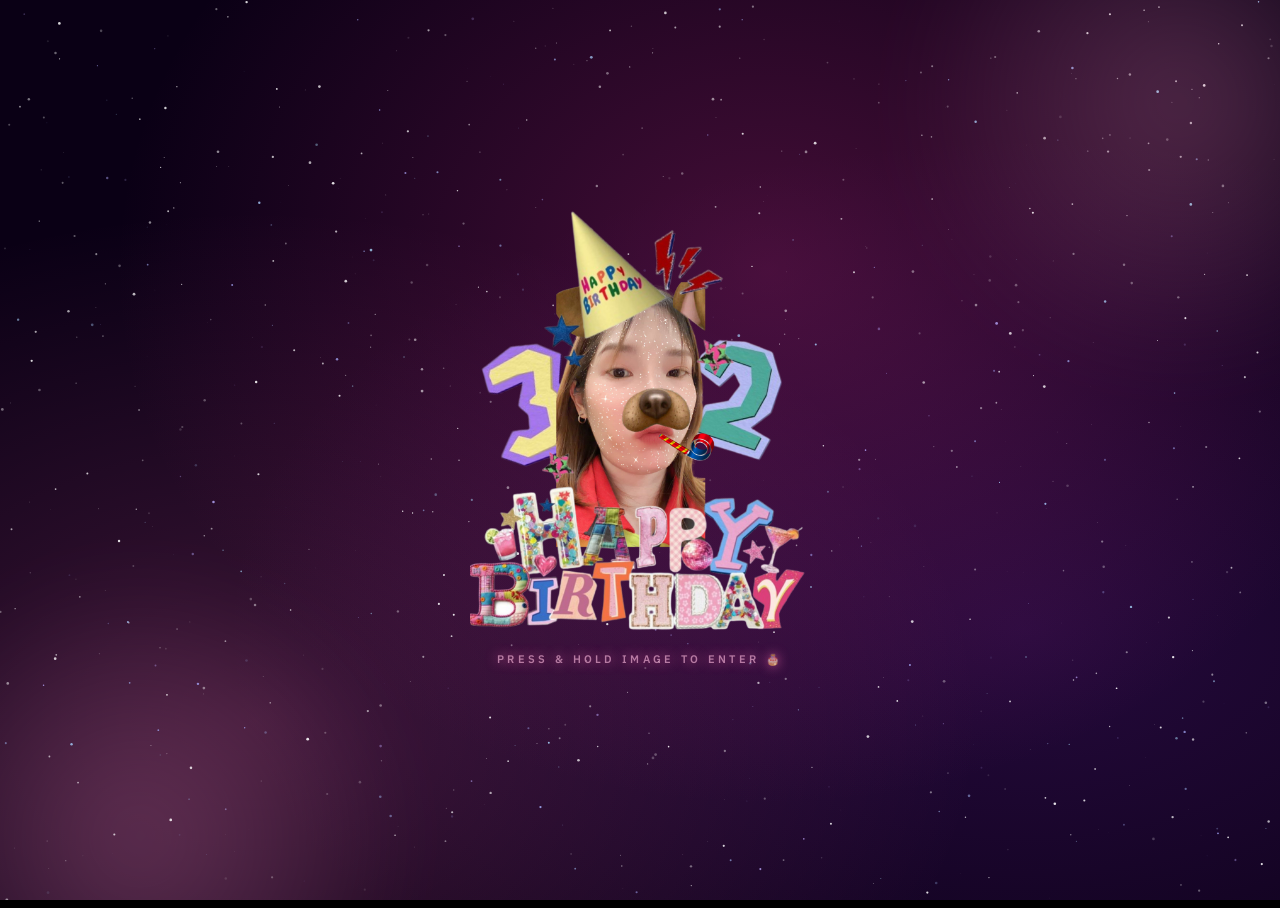
==== index.html @ 115d772c "Initial commit" ====
﻿<!DOCTYPE html>
<html lang="es">
<head>
    <link rel="preconnect" href="https://fonts.googleapis.com">
    <link rel="preconnect" href="https://fonts.gstatic.com" crossorigin>
    <link href="https://fonts.googleapis.com/css2?family=Anuphan:wght@200;300;400;500;600&display=swap" rel="stylesheet">
    <meta charset="UTF-8">
    <meta name="viewport" content="width=device-width, initial-scale=1.0">
    <title>Galaxy Love</title>
    <!-- preload รูปภาพทั้งหมด -->
    <link rel="preload" as="image" href="love1.jpeg">
    <link rel="preload" as="image" href="love2.png">
    <link rel="preload" as="image" href="love3.jpeg">
    <link rel="preload" as="image" href="love4.png">
    <link rel="preload" as="image" href="love5.jpeg">
    <link rel="preload" as="image" href="love6.png">
    <link rel="preload" as="image" href="1.jpeg">
    <link rel="preload" as="image" href="2.jpeg">
    <link rel="preload" as="image" href="3.png">
    <link rel="preload" as="image" href="4.jpeg">
    <link rel="preload" as="image" href="stick1.png">
    <link rel="preload" as="image" href="stick2.png">
    <link rel="preload" as="image" href="stick3.png">
    <link rel="preload" as="image" href="stick4.png">
    <link rel="preload" as="image" href="stick5.png">
    <link rel="preload" as="image" href="camera.png">
    <link rel="preload" as="image" href="camera1.png">
    <link rel="preload" as="image" href="camera2.png">
    <link rel="preload" as="image" href="letter.jpg">
    <link rel="preload" as="image" href="birthday.png">
   
    <style>
        
        html, body {
            height: 100%;
            background: #000; overflow: hidden;
            font-family: 'JetBrains Mono', ui-monospace, monospace;
        }
        #bg-canvas {
            position: fixed; inset: 0;
            width: 100vw; height: 100vh;
            display: block; z-index: 0; cursor: grab;
        }
        #bg-canvas:active { cursor: grabbing; }

        :root {
            --start-ink: #f8f4ff; --start-mist: #d8cbff;
            --start-accent: #ffb3d9; --start-accent-2: #ff85c2;
            --start-panel: rgba(40,5,25,0.62); --start-stroke: rgba(255,255,255,0.24);
        }

        #start-overlay {
            position: fixed; inset: 0; z-index: 20;
            display: flex; align-items: center; justify-content: center;
            overflow: hidden;
            background:
                radial-gradient(ellipse at 60% 30%, rgba(180,40,120,0.35), transparent 60%),
                radial-gradient(ellipse at 20% 80%, rgba(255,105,180,0.2), transparent 50%),
                radial-gradient(ellipse at 80% 70%, rgba(120,40,180,0.25), transparent 55%),
                #0a0015;
            transition: opacity 0.5s ease, visibility 0.5s ease;
        }
        #start-overlay.hidden { opacity: 0; visibility: hidden; pointer-events: none; }
        #start-overlay::before, #start-overlay::after {
            content: ""; position: absolute;
            width: 46vmax; height: 46vmax;
            border-radius: 50%; filter: blur(40px);
            pointer-events: none; opacity: 0.32;
            animation: startDrift 8s ease-in-out infinite;
        }
        #start-overlay::before {
            left: -12vmax; bottom: -18vmax;
            background: radial-gradient(circle, rgba(255,150,200,0.75), transparent 65%);
        }
        #start-overlay::after {
            right: -15vmax; top: -15vmax;
            background: radial-gradient(circle, rgba(255,160,205,0.72), transparent 66%);
            animation-delay: -4s;
        }

        #start-card {
            position: relative; z-index: 2;
            background: transparent;
            border: none;
            box-shadow: none;
            padding: 0;
            animation: none;
        }
        #start-gif {
            width: clamp(170px,32vw,260px); height: clamp(170px,32vw,260px);
            object-fit: cover; border-radius: 50%;
            margin: 12px auto 16px; display: block; border: 0; background: transparent;
            -webkit-mask-image: radial-gradient(circle at center, #000 62%, transparent 100%);
            mask-image: radial-gradient(circle at center, #000 62%, transparent 100%);
            box-shadow: 0 10px 26px rgba(0,0,0,0.4), 0 0 18px rgba(255,150,200,0.2);
        }
        #start-card h1 {
            margin: 0 0 14px;
            font-family: 'Anuphan', 'Helvetica Neue', sans-serif;
            font-size: clamp(34px,8vw,78px); line-height: 0.95;
            letter-spacing: 0.03em; text-wrap: balance;
            text-shadow: 0 0 20px rgba(255,150,200,0.46), 0 0 42px rgba(255,160,205,0.32);
        }
        #start-card p {
            margin: 0 0 26px; color: rgba(255,190,225,0.9);
            font-size: clamp(13px,2.5vw,16px);
            letter-spacing: 0.12em; text-transform: uppercase;
        }
        #start-button {
            border: 1px solid rgba(255,180,220,0.72);
            background: linear-gradient(140deg, #ffb3d9, #e0508a);
            color: #fff; padding: 13px 34px; border-radius: 999px;
            font-size: 13px; font-weight: 700; letter-spacing: 0.2em;
            text-transform: uppercase; cursor: pointer;
            box-shadow: 0 8px 24px rgba(255,150,200,0.35), inset 0 1px 0 rgba(255,255,255,0.4);
            transition: transform 0.2s ease, background 0.3s ease, box-shadow 0.3s ease;
        }
        #start-button:hover {
            transform: translateY(-2px) scale(1.02);
            box-shadow: 0 14px 34px rgba(255,160,205,0.32), 0 8px 28px rgba(255,150,200,0.42), inset 0 1px 0 rgba(255,255,255,0.5);
        }
        #start-button:focus-visible { outline: 2px solid rgba(255,255,255,0.95); outline-offset: 3px; }

        @keyframes cardFloat {
            0%, 100% { transform: translateY(0px); }
            50%  { transform: translateY(-7px); }
        }
        @keyframes startDrift {
            0%, 100% { transform: scale(1) translateY(0); }
            50%  { transform: scale(1.08) translateY(-8px); }
        }
        @keyframes twinkle {
            0%,100% { opacity: 0.1; transform: scale(1); }
            50% { opacity: 0.9; transform: scale(1.4); }
        }
        @media (max-width: 640px) {
            #start-card { border-radius: 22px; }
            #start-button { width: min(100%, 280px); }
        }

        #message-overlay {
            position: fixed; inset: 0;
            background: radial-gradient(ellipse at center, rgba(50,5,30,0.85), rgba(0,0,0,0.95));
            backdrop-filter: blur(12px); -webkit-backdrop-filter: blur(12px);
            display: flex; align-items: flex-start; justify-content: center;
            overflow-y: auto;
            padding: 20px 0;
            z-index: 10; opacity: 0; pointer-events: none;
            transition: opacity 0.6s ease;
        }
        #message-overlay.show { opacity: 1; pointer-events: auto; }
        #message-card {
            max-width: 560px; padding: 24px 56px 48px; text-align: center;
            transform: translateY(20px) scale(0.95);
            transition: transform 0.6s cubic-bezier(0.2,0.8,0.2,1);
            position: relative;
        }
        #message-overlay.show #message-card { transform: translateY(0) scale(1); }
        #message-image-wrap {
            position: relative;
            width: 100%;
            aspect-ratio: 3 / 2;
            overflow: hidden;
            border-radius: 18px;
            margin: 0 auto 24px;
            display: flex;
            align-items: center;
            justify-content: center;
            background: #000;
            box-shadow: 0 0 40px rgba(255,150,200,0.4);
            animation: floaty 4s ease-in-out infinite;
        }
        #message-image-bg {
            position: absolute;
            inset: 0;
            width: 100%;
            height: 100%;
            object-fit: cover;
            filter: blur(18px) brightness(0.5) saturate(1.3);
            transform: scale(1.1);
        }
        #message-image {
            position: relative;
            z-index: 1;
            max-width: 100%;
            height: 100%;
            width: auto;
            object-fit: contain;
            border-radius: 12px;
        }
        @keyframes floaty {
            0%, 100% { transform: translateY(0); }
            50%  { transform: translateY(-10px); }
        }
        #message-title {
            font-size: 28px; font-weight: 700; color: #fff;
            margin: 0 0 20px; letter-spacing: 0.05em;
            text-shadow: 0 0 20px rgba(255,150,200,0.7);
            font-family: 'Anuphan', 'Helvetica Neue', sans-serif; font-style: italic;
        }
        #message-text {
            font-size: 18px; line-height: 1.7;
            color: rgba(255,190,225,0.95);
            margin: 0 0 32px; font-family: 'Anuphan', 'Helvetica Neue', sans-serif; text-wrap: pretty;
        }
        #message-close {
            background: transparent;
            border: 1px solid rgba(255,160,210,0.5);
            color: rgba(255,180,220,0.9); padding: 10px 28px;
            font-family: 'Anuphan', 'Helvetica Neue', sans-serif; font-size: 12px;
            letter-spacing: 0.2em; border-radius: 999px; cursor: pointer;
            transition: all 0.3s;
        }
        #message-close:hover {
            background: rgba(255,150,200,0.2);
            border-color: rgba(255,160,210,0.9); color: #fff;
        }
        #message-card::before {
            content: '❤️'; position: absolute; top: -10px; left: 50%;
            transform: translateX(-50%); font-size: 24px;
            color: rgba(255,150,200,0.8);
            animation: sparkle 2s ease-in-out infinite;
        }
        @keyframes sparkle {
            0%, 100% { opacity: 0.4; transform: translateX(-50%) scale(1); }
            50%  { opacity: 1; transform: translateX(-50%) scale(1.2); }
        }
        @keyframes revealPop {
            0%   { opacity: 0; transform: scale(0.5); }
            70%  { transform: scale(1.08); }
            100% { opacity: 1; transform: scale(1); }
        }

        /* sticker gif */
        #sticker-wrap {
            margin: 0 auto 16px;
            width: 140px; height: 140px;
        }
        #sticker-gif {
            width: 100%; height: 100%;
            object-fit: contain;
            filter: drop-shadow(0 0 16px rgba(255,150,200,0.9));
            animation: stickerBounce 1s ease-in-out infinite alternate;
        }
        @keyframes stickerBounce {
            from { transform: translateY(0) scale(1); }
            to   { transform: translateY(-10px) scale(1.08); }
        }

        /* countdown */
        #countdown-wrap {
            margin: 0 auto 20px;
            text-align: center;
        }
        #countdown-display {
            display: flex; gap: 12px; justify-content: center; flex-wrap: wrap;
        }
        .cd-box {
            display: flex; flex-direction: column; align-items: center;
            background: rgba(255,150,200,0.12);
            border: 1px solid rgba(255,150,200,0.35);
            border-radius: 12px; padding: 10px 16px; min-width: 62px;
        }
        .cd-num {
            font-size: 32px; font-weight: 700; line-height: 1;
            color: #fff;
            text-shadow: 0 0 16px rgba(255,150,200,1), 0 0 32px rgba(255,150,200,0.6);
            font-family: 'JetBrains Mono', monospace;
        }
        .cd-label {
            font-size: 10px; letter-spacing: 0.15em; color: rgba(255,170,215,0.8);
            margin-top: 4px; text-transform: uppercase;
        }
        .cd-title {
            font-size: 13px; letter-spacing: 0.2em; color: rgba(255,180,220,0.9);
            margin-bottom: 12px; text-transform: uppercase;
        }

        /* letter effect — ซองจดหมาย */
        #message-card.effect-letter #message-image-wrap {
            border: 2px solid rgba(255,160,210,0.6);
            box-shadow: 0 0 30px rgba(255,150,200,0.5), inset 0 0 20px rgba(255,150,200,0.1);
            animation: floaty 4s ease-in-out infinite, letterGlow 2s ease-in-out infinite;
        }
        @keyframes letterGlow {
            0%,100% { box-shadow: 0 0 20px rgba(255,150,200,0.4); }
            50%     { box-shadow: 0 0 50px rgba(255,150,200,0.9), 0 0 80px rgba(255,150,200,0.4); }
        }

        /* jigsaw popup */
        #jigsaw-overlay {
            position: fixed; inset: 0; z-index: 30;
            background: radial-gradient(ellipse at center, rgba(30,0,20,0.97), rgba(0,0,0,0.99));
            display: flex; flex-direction: column;
            align-items: center; justify-content: center; gap: 16px;
            opacity: 0; pointer-events: none;
            transition: opacity 0.4s ease;
        }
        #jigsaw-overlay.show { opacity: 1; pointer-events: auto; }
        #jigsaw-title {
            font-family: 'Anuphan', 'Helvetica Neue', sans-serif; font-size: 20px; color: rgba(255,180,220,0.9);
            letter-spacing: 0.15em; margin-bottom: 4px;
        }
        #jigsaw-hint {
            font-size: 12px; color: rgba(255,160,210,0.6);
            letter-spacing: 0.1em; margin-bottom: 8px;
        }
        #jigsaw-board {
            position: relative;
            border: 1px solid rgba(255,150,200,0.3);
            border-radius: 12px;
            overflow: hidden;
            box-shadow: 0 0 40px rgba(255,150,200,0.3);
            cursor: default;
            touch-action: none;
        }
        .jigsaw-piece {
            position: absolute !important; /* บังคับให้ลอยตัวอิสระ */
            cursor: grab;
            filter: drop-shadow(0 4px 8px rgba(0,0,0,0.6));
            transition: filter 0.2s;
            touch-action: none;
            user-select: none;
        }
        .jigsaw-piece:active { cursor: grabbing; filter: drop-shadow(0 8px 20px rgba(255,150,200,0.8)); }
        .jigsaw-piece.locked { cursor: default; filter: drop-shadow(0 2px 4px rgba(0,0,0,0.3)); }
        #jigsaw-progress {
            font-size: 12px; color: rgba(255,170,215,0.8); letter-spacing: 0.1em;
        }
        #jigsaw-reveal {
            max-width: 420px; text-align: center; padding: 0 24px;
            display: none;
        }
        #jigsaw-reveal h2 {
            font-family: 'Anuphan', 'Helvetica Neue', sans-serif; font-size: 22px; color: #fff;
            text-shadow: 0 0 20px rgba(255,150,200,0.8); margin-bottom: 12px;
        }
        #jigsaw-reveal p {
            font-size: 16px; line-height: 1.7; color: rgba(255,235,240,0.95);
            font-family: 'Anuphan', 'Helvetica Neue', sans-serif; margin-bottom: 20px;
        }
        #jigsaw-close {
            background: transparent;
            border: 1px solid rgba(255,160,210,0.5);
            color: rgba(255,220,230,0.9); padding: 10px 28px;
            font-family: 'Anuphan', 'Helvetica Neue', sans-serif; font-size: 12px;
            letter-spacing: 0.2em; border-radius: 999px; cursor: pointer;
            transition: all 0.3s;
        }
        #jigsaw-close:hover { background: rgba(255,150,200,0.2); color: #fff; }
        @keyframes jigsawPop {
            0%   { transform: scale(1); }
            50%  { transform: scale(1.08); }
            100% { transform: scale(1); }
        }
        .jigsaw-piece.snap-anim { animation: jigsawPop 0.25s ease; }

        /* fortune card */
        #fortune-overlay {
            position: fixed; inset: 0; z-index: 30;
            background: radial-gradient(ellipse at center, rgba(30,0,25,0.97), rgba(0,0,0,0.99));
            display: flex; flex-direction: column;
            align-items: center; justify-content: center; gap: 14px;
            opacity: 0; pointer-events: none;
            transition: opacity 0.4s ease;
            padding: 16px; overflow-y: auto;
        }
        #fortune-overlay.show { opacity: 1; pointer-events: auto; }
        #fortune-title {
            font-family: 'Georgia', serif; font-size: clamp(18px, 5vw, 24px);
            color: #fff; text-shadow: 0 0 20px rgba(255,150,200,0.8);
            letter-spacing: 0.1em;
        }
        #fortune-subtitle {
            font-size: clamp(11px, 3vw, 13px); color: rgba(255,170,215,0.7);
            letter-spacing: 0.08em; text-align: center;
        }
        #fortune-cards {
            display: flex; gap: 12px; flex-wrap: wrap;
            justify-content: center; padding: 10px;
            max-width: 100vw;
        }
        .fortune-card {
            width: clamp(90px, 22vw, 130px);
            height: clamp(130px, 32vw, 190px);
            perspective: 800px; cursor: pointer;
            flex-shrink: 0;
        }
        .fortune-card-inner {
            width: 100%; height: 100%;
            position: relative;
            transform-style: preserve-3d;
            transition: transform 0.7s cubic-bezier(0.4,0.2,0.2,1);
        }
        .fortune-card.flipped .fortune-card-inner { transform: rotateY(180deg); }
        .fortune-card.disabled { cursor: default; opacity: 0.5; filter: grayscale(0.5); }
        .fortune-front, .fortune-back {
            position: absolute; inset: 0;
            border-radius: 14px;
            backface-visibility: hidden;
            -webkit-backface-visibility: hidden;
            display: flex; align-items: center; justify-content: center;
            flex-direction: column; padding: 12px; text-align: center;
        }
        .fortune-back {
            background: linear-gradient(135deg, #2a0020, #1a0030);
            border: 1px solid rgba(255,150,200,0.4);
            box-shadow: 0 8px 24px rgba(0,0,0,0.5), inset 0 1px 0 rgba(255,255,255,0.08);
        }
        .fortune-back-pattern {
            font-size: 40px; opacity: 0.6;
            animation: cardPulse 2s ease-in-out infinite;
        }
        @keyframes cardPulse {
            0%,100% { transform: scale(1); opacity: 0.5; }
            50%      { transform: scale(1.1); opacity: 0.8; }
        }
        .fortune-front {
            background: linear-gradient(135deg, #3d0030, #200040);
            border: 1.5px solid rgba(255,150,200,0.7);
            box-shadow: 0 0 30px rgba(255,150,200,0.4), inset 0 1px 0 rgba(255,255,255,0.12);
            transform: rotateY(180deg);
        }
        .fortune-emoji { font-size: clamp(28px, 8vw, 40px); margin-bottom: 6px; }
        .fortune-text {
            font-size: clamp(10px, 2.8vw, 12px); line-height: 1.5;
            color: rgba(255,200,230,0.95);
            font-family: 'Georgia', serif;
        }
        .fortune-card:not(.flipped):not(.disabled):hover .fortune-card-inner {
            transform: rotateY(20deg) translateY(-6px);
        }

        /* mystery shake */
        @keyframes fortuneShake {
            0%,100% { transform: translateX(0) rotate(0deg); }
            15%  { transform: translateX(-4px) rotate(-1.5deg); }
            30%  { transform: translateX(4px)  rotate(1.5deg); }
            45%  { transform: translateX(-3px) rotate(-1deg); }
            60%  { transform: translateX(3px)  rotate(1deg); }
            75%  { transform: translateX(-2px) rotate(-0.5deg); }
        }
        .fortune-card.shaking { animation: fortuneShake 0.5s ease; }

        /* reveal overlay */
        #fortune-reveal-overlay {
            position: fixed; inset: 0; z-index: 40;
            display: flex; align-items: center; justify-content: center;
            background: rgba(0,0,0,0.85);
            opacity: 0; pointer-events: none;
            transition: opacity 0.4s ease;
        }
        #fortune-reveal-overlay.show { opacity: 1; pointer-events: auto; }
        #fortune-reveal-card {
            width: min(85vw, 340px);
            background: linear-gradient(135deg, #3d0030, #200040);
            border: 1.5px solid rgba(255,150,200,0.8);
            border-radius: 20px; padding: 36px 28px;
            text-align: center;
            box-shadow: 0 0 60px rgba(255,150,200,0.5), inset 0 1px 0 rgba(255,255,255,0.1);
            transform: scale(0.4);
            transition: transform 0.5s cubic-bezier(0.34,1.56,0.64,1);
        }
        #fortune-reveal-overlay.show #fortune-reveal-card { transform: scale(1); }
        .frev-emoji {
            font-size: 48px; display: block;
            opacity: 0; transform: translateY(10px);
            transition: opacity 0.4s ease, transform 0.4s ease;
        }
        .frev-text-line {
            display: block; font-size: clamp(14px,4vw,18px);
            color: rgba(255,200,230,0.95); font-family: 'Georgia', serif;
            line-height: 1.6; margin-top: 8px;
            opacity: 0; transform: translateY(12px);
            transition: opacity 0.4s ease, transform 0.4s ease;
        }
        .frev-btn {
            margin-top: 24px; display: inline-block;
            background: transparent;
            border: 1px solid rgba(255,160,210,0.5);
            color: rgba(255,220,230,0.9); padding: 10px 28px;
            font-family: 'JetBrains Mono', monospace; font-size: 12px;
            letter-spacing: 0.2em; border-radius: 999px; cursor: pointer;
            transition: all 0.3s;
            opacity: 0; transform: translateY(12px);
            transition: opacity 0.4s ease, transform 0.4s ease, background 0.3s, color 0.3s;
        }
        .frev-btn:hover { background: rgba(255,150,200,0.2); color: #fff; }
        #fortune-replay, #fortune-close {
            background: transparent;
            border: 1px solid rgba(255,160,210,0.5);
            color: rgba(255,220,230,0.9); padding: 10px 28px;
            font-family: 'Anuphan', 'Helvetica Neue', sans-serif; font-size: 12px;
            letter-spacing: 0.2em; border-radius: 999px; cursor: pointer;
            transition: all 0.3s;
        }
        #fortune-replay:hover, #fortune-close:hover {
            background: rgba(255,150,200,0.2); color: #fff;
        }

        /* typewriter cursor */
        #message-text.typing::after {
            content: '|';
            animation: blink 0.7s step-end infinite;
            color: #ff85c2;
        }
        @keyframes blink { 50% { opacity: 0; } }

        /* stars effect — ดาวตกรอบ card */
        #message-card.effect-stars {
            overflow: visible;
        }

        .music-control {
            position: fixed; top: 20px; right: 20px; z-index: 1000;
            display: flex; flex-direction: column; align-items: center;
        }
        .music-btn {
            width: 50px; height: 50px;
            background: linear-gradient(135deg, #ffb3d9, #e0508a);
            border: none; border-radius: 50%; cursor: pointer;
            display: flex; align-items: center; justify-content: center;
            box-shadow: 0 5px 15px rgba(0,0,0,0.4); transition: all 0.3s ease;
        }
        .music-btn:hover { transform: scale(1.1); box-shadow: 0 8px 20px rgba(255,150,200,0.6); }
        .music-btn:active { transform: scale(0.95); }
        .music-btn svg { width: 24px; height: 24px; fill: #fff; }
        .volume-control {
            width: 120px; background: rgba(255,255,255,0.15);
            padding: 10px; border-radius: 10px;
            box-shadow: 0 5px 15px rgba(0,0,0,0.4);
            border: 1px solid rgba(255,150,200,0.5); margin-top: 10px;
            display: none; opacity: 0; transform: translateY(-10px);
            transition: opacity 0.3s ease, transform 0.3s ease;
        }
        .volume-control.visible { display: block; opacity: 1; transform: translateY(0); }
        .volume-control input {
            width: 100%; height: 8px; background: rgba(255,255,255,0.3);
            border-radius: 4px; outline: none; cursor: pointer; -webkit-appearance: none;
        }
        .volume-control input::-webkit-slider-thumb {
            -webkit-appearance: none; width: 16px; height: 16px;
            background: #ffb3d9; border-radius: 50%; box-shadow: 0 2px 5px rgba(0,0,0,0.3);
        }
        .volume-control input::-moz-range-thumb {
            width: 16px; height: 16px; background: #ffb3d9;
            border-radius: 50%; box-shadow: 0 2px 5px rgba(0,0,0,0.3); border: none;
        }

        @media (max-width: 768px) {
            .music-control { right: 15px; }
            .music-btn { width: 35px; height: 35px; }
            .music-btn svg { width: 22px; height: 22px; }
            .volume-control { width: 100px; margin-top: 8px; }
            .volume-control input { height: 10px; }
            .volume-control input::-webkit-slider-thumb { width: 18px; height: 18px; }
            .volume-control input::-moz-range-thumb { width: 18px; height: 18px; }
        }

        /* --- New Heart Hold Style --- */
        #heart-hold-container {
            position: relative;
            width: clamp(140px, 25vw, 200px);
            height: clamp(140px, 25vw, 200px);
            margin: 20px auto 25px;
            cursor: pointer;
            user-select: none;
            -webkit-user-select: none;
            touch-action: manipulation;
        }
        .heart-svg {
            width: 100%;
            height: 100%;
            transform: rotate(0deg);
            filter: drop-shadow(0 0 10px rgba(255, 150, 200, 0.3));
            transition: transform 0.3s cubic-bezier(0.175, 0.885, 0.32, 1.275);
        }
        /* ตอนกดค้าง ให้หัวใจยุบตัวลงนิดหน่อยเหมือนโดนบีบ */
        #heart-hold-container:active .heart-svg {
            transform: scale(0.95);
        }
        /* หัวใจใส ๆ โครงร่างเบื้องหลัง */
        .heart-bg {
            fill: rgba(255, 255, 255, 0.05);
            stroke: rgba(255, 255, 255, 0.2);
            stroke-width: 1.5;
        }
        /* เส้นสีแดงอมชมพูเรืองแสงที่จะค่อย ๆ วิ่งตอนกดค้าง */
        .heart-fill {
            fill: rgba(255, 50, 120, 0);
            stroke: #ff69b4;
            stroke-width: 1.8;
            stroke-linecap: round;
            /* ใช้เทคนิคความยาวขอบเพื่อสั่งวิ่งหลอดชาร์จ */
            stroke-dasharray: 100;
            stroke-dashoffset: 100;
            transition: stroke-dashoffset 0.1s linear, fill 0.3s ease;
        }
        .heart-icon-inside {
            position: absolute;
            inset: 0;
            display: flex;
            align-items: center;
            justify-content: center;
            font-size: clamp(28px, 5vw, 42px);
            opacity: 0.3;
            transform: scale(1);
            transition: all 0.3s ease;
            pointer-events: none;
        }
        /* ตัวหนังสือคำสั่งชาร์จพลัง */
        #hold-instruction {
            font-size: 11px !important;
            letter-spacing: 0.3em !important;
            color: rgba(255, 190, 225, 0.6) !important;
            animation: textPulse 1.5s infinite alternate;
        }
        @keyframes textPulse {
            from { opacity: 0.5; text-shadow: 0 0 5px rgba(255,150,200,0); }
            to { opacity: 1; color: #ff85c2; text-shadow: 0 0 8px rgba(255,150,200,0.6); }
        }

        /* สไตล์สำหรับหัวใจดวงเล็กที่วิ่งนำร่องตามจุดวงกลม */
        .heart-runner {
            position: absolute;
            font-size: 16px; /* ขนาดหัวใจดวงเล็กวิ่งนำร่อง ปรับเพิ่ม/ลดได้ตามชอบครับ */
            width: 20px;
            height: 20px;
            display: flex;
            align-items: center;
            justify-content: center;
            pointer-events: none;
            user-select: none;
            opacity: 0; /* ตอนเริ่มต้นยังไม่กดให้ซ่อนตัวไว้ก่อน */
            z-index: 5;
            /* ใช้ transform-origin กึ่งกลางเพื่อช่วยให้จับพิกัดจากตำแหน่งกลางดวงของอิโมจิพอดี */
            transform: translate(-50%, -50%) scale(0.001);
            transition: opacity 0.2s ease, transform 0.2s ease;
        }
        
        /* สั่งให้เรืองแสงวาบขึ้นมาตอนที่กดชาร์จพลังงาน */
        #heart-hold-container:active .heart-runner {
            opacity: 1;
            transform: translate(-50%, -50%) scale(1);
            filter: drop-shadow(0 0 5px #ff69b4);
        }
    </style>
</head>
<body>

    <canvas id="bg-canvas"></canvas>

    <div id="start-overlay">
        <!-- ดาวเหมือนกาแลคซี่ -->
        <canvas id="start-star-canvas" style="position:absolute;inset:0;width:100%;height:100%;pointer-events:none;z-index:0;"></canvas>
        <script>
            (function(){
                const cv = document.getElementById('start-star-canvas');
                cv.width  = window.innerWidth;
                cv.height = window.innerHeight;
                const ctx = cv.getContext('2d');
                const count = 800;
                for(let i=0;i<count;i++){
                    const x = Math.random()*cv.width;
                    const y = Math.random()*cv.height;
                    const r = Math.random()*1.2+0.2;
                    const a = Math.random()*0.8+0.1;
                    const hue = Math.random()<0.7 ? 0 : (Math.random()*60+200);
                    ctx.beginPath();
                    ctx.arc(x,y,r,0,Math.PI*2);
                    ctx.fillStyle = hue===0
                        ? `rgba(255,255,255,${a})`
                        : `hsla(${hue},80%,80%,${a})`;
                    ctx.fill();
                }
                window.addEventListener('resize',()=>{
                    cv.width=window.innerWidth; cv.height=window.innerHeight;
                    ctx.clearRect(0,0,cv.width,cv.height);
                    for(let i=0;i<count;i++){
                        const x=Math.random()*cv.width,y=Math.random()*cv.height;
                        const r=Math.random()*1.2+0.2,a=Math.random()*0.8+0.1;
                        const hue=Math.random()<0.7?0:(Math.random()*60+200);
                        ctx.beginPath();ctx.arc(x,y,r,0,Math.PI*2);
                        ctx.fillStyle=hue===0?`rgba(255,255,255,${a})`:`hsla(${hue},80%,80%,${a})`;
                        ctx.fill();
                    }
                });
            })();
        </script>
        <div id="start-card">
            <img src="birthday.png"
                 style="width:min(70%,340px); display:block; margin:0 auto 16px; border-radius:16px; cursor:pointer;"
                 alt="birthday"
                 id="birthday-img" />

            <!-- หลอด progress -->
            <div id="cake-bar-wrap" style="width:min(80%,340px); margin:0 auto; display:none;">
                <div style="background:rgba(255,180,200,0.25); border-radius:999px; height:26px; width:100%; position:relative; border:2px solid rgba(255,105,180,0.45); overflow:hidden;">
                    <div id="cake-progress-bar" style="height:100%; width:0%; background:linear-gradient(90deg,#ff69b4,#ffb3d9); border-radius:999px; position:relative;">
                        <span style="position:absolute; right:-14px; top:50%; transform:translateY(-50%); font-size:22px; line-height:1; pointer-events:none;">🎂</span>
                    </div>
                </div>
            </div>

            <!-- SVG หัวใจ hidden ไว้ให้ JS เดิมทำงาน -->
            <div id="heart-hold-container" style="display:none; position:absolute;">
                <svg class="heart-svg" viewBox="0 0 32 32" style="display:none;">
                    <path class="heart-bg" d="M16,28.22 C16,28.22 3,20.04 3,11.5 C3,6.36 7.18,3.5 11.5,3.5 C14.34,3.5 15.34,5.18 16,6.17 C16,6.17 16.66,3.5 20.5,3.5 C24.82,3.5 29,6.36 29,11.5 C29,20.04 16,28.22 16,28.22 Z"></path>
                    <path class="heart-fill" d="M16,28.22 C16,28.22 3,20.04 3,11.5 C3,6.36 7.18,3.5 11.5,3.5 C14.34,3.5 15.34,5.18 16,6.17 C16,6.17 16.66,3.5 20.5,3.5 C24.82,3.5 29,6.36 29,11.5 C29,20.04 16,28.22 16,28.22 Z"></path>
                </svg>
                <div class="heart-icon-inside" style="display:none;"></div>
                <div class="heart-runner" style="display:none;"></div>
            </div>

            <p id="hold-instruction" style="font-size:14px; color:#fff; letter-spacing:0.15em; margin-top:14px; text-align:center; font-weight:600; text-shadow:0 0 12px rgba(255,105,180,0.8); font-family:'Anuphan','Helvetica Neue',sans-serif;">Press & hold image to enter 🎂</p>
            <button id="start-button" style="display:none">ENTER</button>
        </div>
    </div>

    <div id="message-overlay">
        <div id="message-card">
            <!-- GIF sticker แสดงด้านบน (เฉพาะ effect plates) -->
            <div id="sticker-wrap" style="display:none">
                <img id="sticker-gif" src="" alt="">
            </div>
            <!-- countdown สำหรับ effect letter -->
            <div id="countdown-wrap" style="display:none">
                <div id="countdown-display"></div>
            </div>
            <div id="message-image-wrap">
                <img id="message-image-bg" src="" alt="" aria-hidden="true" crossorigin="anonymous">
                <img id="message-image" src="" alt="" crossorigin="anonymous">
            </div>
            <h2 id="message-title"></h2>
            <!-- typewriter จะแสดงใน span นี้ -->
            <p id="message-text"></p>
            <!-- canvas สำหรับ confetti/stars effect -->
            <canvas id="effect-canvas" style="position:absolute;inset:0;width:100%;height:100%;pointer-events:none;border-radius:28px;"></canvas>
            <button id="message-close">CLOSE ✦</button>
        </div>
    </div>

    <!-- Jigsaw overlay -->
    <div id="jigsaw-overlay">
        <div id="jigsaw-title">🧩 ต่อจิ๊กซอว์ให้ครบ</div>
        <div id="jigsaw-hint">ลากชิ้นส่วนไปวางให้ถูกตำแหน่ง</div>
        <div id="jigsaw-board"></div>
        <div id="jigsaw-progress">0 / 9 ชิ้น</div>
        
        <button id="jigsaw-cancel-btn" id="jigsaw-close" style="background: transparent; border: 1px solid rgba(255,160,210,0.5); color: rgba(255,220,230,0.9); padding: 10px 28px; font-family: 'JetBrains Mono', monospace; font-size: 12px; letter-spacing: 0.2em; border-radius: 999px; cursor: pointer; transition: all 0.3s; margin-top: 15px;">CLOSE ✦</button>
        
        <div id="jigsaw-reveal">
            <h2 id="jigsaw-reveal-title"></h2>
            <p id="jigsaw-reveal-text"></p>
            <button id="jigsaw-close">CLOSE ✦</button>
        </div>
    </div>

    <!-- Fortune Card overlay -->
    <div id="fortune-overlay">
        <div id="fortune-title">🃏 การ์ดทำนาย</div>
        <div id="fortune-subtitle">เลือก 1 ใบ เพื่อเปิดดูดวงแห่งรัก ✨</div>
        <div id="fortune-cards"></div>
        <button id="fortune-replay" style="display:none">🔀 สุ่มใหม่</button>
        <button id="fortune-close">CLOSE ✦</button>
    </div>
    <!-- Fortune reveal overlay -->
    <div id="fortune-reveal-overlay">
        <div id="fortune-reveal-card">
            <span class="frev-emoji" id="frev-emoji"></span>
            <span class="frev-text-line" id="frev-line1"></span>
            <span class="frev-text-line" id="frev-line2"></span>
            <button class="frev-btn" id="frev-close">รับไว้เลย 💕</button>
        </div>
    </div>
    <audio id="backgroundMusic" loop>
        <source src="mp3.mp3" type="audio/mpeg">
    </audio>
    <div class="music-control" id="musicControlWrapper" style="display:none">
        <button class="music-btn" id="musicBtn" aria-label="Toggle music">
            <svg id="playIcon" viewBox="0 0 24 24"><path d="M8 5v14l11-7z"></path></svg>
            <svg id="pauseIcon" viewBox="0 0 24 24" style="display:none"><path d="M6 19h4V5H6zm8-14v14h4V5z"></path></svg>
        </button>
        <div class="volume-control" id="volumeControl">
            <input type="range" id="volumeSlider" min="0" max="1" step="0.01" value="0.5" aria-label="Volume control">
        </div>
    </div>
    
    
    <script id="plate-gen">
      //โพลารอยด์
         
        window.plates = [
            {
                "name": "♡♡♡",
                "message": "วันเกิดปีนี้ขอให้ตัวมีความสุขมีรอยยิ้มเยอะๆน่ะ🎂",
                "popupSrc": "love1.jpeg",
                "photoSrc": "1.jpeg",
                "src": "stick5.png",
                "hue": 330,
                "pattern": "none",
                "effect": "polaroid"
            },
            {
                "name": "♡♡♡",
                "message": "ขอให้ตัวสุขภาพแข็งแรงไม่เจ็บไม่ป่วยร่ำรวยๆ🎁",
                "popupSrc": "love2.png",
                "photoSrc": "2.jpeg",
                "src": "stick5.png",
                "hue": 325,
                "pattern": "none",
                "effect": "polaroid"
            },
            {
                "name": "♡♡♡",
                "message": "ขอให้อยู่อวยพรด้วยกันไปนานๆคิดถึงอยากเจอแล้ว🫂",
                "popupSrc": "love3.jpeg",
                "photoSrc": "3.png",
                "src": "stick5.png",
                "hue": 335,
                "pattern": "none",
                "effect": "polaroid"
            },
            {
                "name": "♡♡♡",
                "message": "ขอให้ประสบความสำเร็จเรื่องเรียนรอให้ช่อดอกไม้ตัวอยู่น่ะ👩🏻‍🎓",
                "popupSrc": "love4.png",
                "photoSrc": "4.jpeg",
                "src": "stick5.png",
                "hue": 325,
                "pattern": "none",
                "effect": "polaroid"
            },
            {
                "name": "เวลาของเรา",
                "message": "ทุกวินาทีที่ผ่านไปกับเธอ คือช่วงเวลาที่ดีที่สุดในชีวิต ❤️",
                "src": "stick1.png",
                "hue": 330,
                "pattern": "none",
                "effect": "jigsaw",
                "image": "love1.jpeg"
            },
            {
                "name": "เก่งมากกกก ❤️",
                "src": "stick2.png",
                "hue": 320,
                "pattern": "none",
                "effect": "open_url",
                "url": "lovetree/index.html"
            },
            {
                "name": "💌 จดหมายถึงเธอ",
                "message": "สุขสันต์วันครบรอบนะ เค้าดีใจที่ตอนนี้เรายังอยู่ด้วยกัน อยู่กับเธอแล้วเค้าสนุกมากเลย ขอบคุณที่อยู่ข้างเค้ามาตลอด รักนะ",
                "src": "stick3.png",
                "hue": 335,
                "pattern": "none",
                "effect": "blow_cake"
            },
            {
                "name": "🃏 การ์ดดวงใจ",
                "message": "",
                "src": "stick4.png",
                "hue": 330,
                "pattern": "none",
                "effect": "camera"
            }
        ];

        function mulberry32(a) {
            return function() {
                a |= 0; a = a + 0x6D2B79F5 | 0;
                let t = a;
                t = Math.imul(t ^ t >>> 15, t | 1);
                t ^= t + Math.imul(t ^ t >>> 7, t | 61);
                return ((t ^ t >>> 14) >>> 0) / 4294967296;
            };
        }

        window.makePlateCanvas = function(p, seed, size) {
            size = size || 512;
            const w = size, h = size;
            const cvs = document.createElement('canvas');
            cvs.width = w; cvs.height = h;
            const ctx = cvs.getContext('2d');
            const rng = mulberry32(seed * 9999);

            ctx.clearRect(0, 0, w, h);
            const bgGrad = ctx.createRadialGradient(w/2, h/2, 0, w/2, h/2, w * 0.48);
            bgGrad.addColorStop(0, `hsla(${p.hue}, 90%, 35%, 0.7)`);
            bgGrad.addColorStop(0.5, `hsla(${p.hue}, 85%, 22%, 0.4)`);
            bgGrad.addColorStop(0.85, `hsla(${p.hue}, 80%, 15%, 0.05)`);
            bgGrad.addColorStop(1, 'transparent');
            ctx.fillStyle = bgGrad;
            ctx.fillRect(0, 0, w, h);

            const c1 = `hsl(${p.hue}, 90%, 60%)`;
            const c2 = `hsl(${(p.hue + 10) % 360}, 85%, 70%)`;
            const c3 = `hsl(${(p.hue + 20) % 360}, 80%, 85%)`;
            const cx = w/2, cy = h/2;

            if (p.pattern === 'heart') {
                const heartPath = (scale) => {
                    ctx.beginPath();
                    for (let t = 0; t <= Math.PI * 2 + 0.05; t += 0.04) {
                        const x = 16 * Math.pow(Math.sin(t), 3);
                        const y = -(13 * Math.cos(t) - 5*Math.cos(2*t) - 2*Math.cos(3*t) - Math.cos(4*t));
                        const px = cx + x * scale, py = cy + y * scale;
                        if (t === 0) ctx.moveTo(px, py); else ctx.lineTo(px, py);
                    }
                    ctx.closePath();
                };
                for (let g = 8; g > 0; g--) { ctx.globalAlpha = 0.08; ctx.fillStyle = c2; heartPath(11 + g); ctx.fill(); }
                ctx.globalAlpha = 0.95;
                const grad = ctx.createRadialGradient(cx, cy, 0, cx, cy, w * 0.4);
                grad.addColorStop(0, c3); grad.addColorStop(0.6, c1); grad.addColorStop(1, `hsl(${p.hue}, 90%, 35%)`);
                ctx.fillStyle = grad; heartPath(13); ctx.fill();
                ctx.globalAlpha = 0.4; ctx.fillStyle = '#fff';
                ctx.beginPath(); ctx.ellipse(cx - 50, cy - 40, 36, 20, -0.3, 0, Math.PI * 2); ctx.fill();
                ctx.globalAlpha = 1;
            }

            for (let i = 0; i < 80; i++) {
                const x = rng() * w, y = rng() * h, r = rng() * 2 + 0.3;
                ctx.globalAlpha = rng() * 0.8 + 0.2; ctx.fillStyle = '#fff';
                ctx.beginPath(); ctx.arc(x, y, r, 0, Math.PI * 2); ctx.fill();
            }
            ctx.globalAlpha = 1;
            ctx.globalCompositeOperation = 'destination-in';
            const alphaMask = ctx.createRadialGradient(cx, cy, w * 0.06, cx, cy, w * 0.47);
            alphaMask.addColorStop(0, 'rgba(255,255,255,1)');
            alphaMask.addColorStop(0.75, 'rgba(255,255,255,0.95)');
            alphaMask.addColorStop(0.9, 'rgba(255,255,255,0.25)');
            alphaMask.addColorStop(1, 'rgba(255,255,255,0)');
            ctx.fillStyle = alphaMask; ctx.fillRect(0, 0, w, h);
            ctx.globalCompositeOperation = 'source-over';
            return cvs;
        };
    </script>

    <script type="module">
        import * as THREE from 'https://esm.sh/three@0.136.0';
        import { OrbitControls } from 'https://esm.sh/three@0.136.0/examples/jsm/controls/OrbitControls.js';

        const canvas = document.getElementById('bg-canvas');
        const startOverlay  = document.getElementById('start-overlay');
        const startButton   = document.getElementById('start-button');
        const musicWrapper  = document.getElementById('musicControlWrapper');
        
        let experienceStarted = false;
        let experienceStartMs = 0;

        const scene = new THREE.Scene();
        scene.fog = new THREE.FogExp2(0x000000, 0.018);

        const camera = new THREE.PerspectiveCamera(75, window.innerWidth / window.innerHeight, 0.1, 200);
        camera.position.set(6, 4, 10);
        scene.add(camera);

        const renderer = new THREE.WebGLRenderer({ canvas, alpha: true, antialias: true });
        renderer.setSize(window.innerWidth, window.innerHeight);
        renderer.setPixelRatio(Math.min(window.devicePixelRatio, 2));

        const controls = new OrbitControls(camera, canvas);
        controls.enableDamping = true; controls.enableZoom = true; controls.enablePan = true;
        controls.zoomSpeed = 0.8; controls.rotateSpeed = 0.5; controls.panSpeed = 0.8;
        controls.minDistance = 1.5; controls.maxDistance = 60; controls.dampingFactor = 0.06;

        const parameters = {
            count: 80000, size: 0.017, radius: 8, branches: 4,
            spin: 1, randomness: 0.3, randomnessPower: 3,
            insideColor: '#ffb3d9', outsideColor: '#5a0030',
            jetCount: 6000
        };

        let geometry = null, material = null, points = null;
        let jetGeometry = null, jetMaterial = null, jetPoints = null;
        let jetVelocities = [];
        let blackHoleMesh = null, accretionMesh = null, accretionMeshHalo = null, accretionPoints = null;
        let hyperspaceGroup = null, hyperspaceRings = [], hyperspaceSpeed = 0.18;

        const generateBlackHole = () => {
            const bhGeometry = new THREE.SphereGeometry(0.3, 64, 64);
            blackHoleMesh = new THREE.Mesh(bhGeometry, new THREE.MeshBasicMaterial({ color: 0x000000 }));
            scene.add(blackHoleMesh);

            accretionMesh = new THREE.Mesh(
                new THREE.RingGeometry(0.35, 0.85, 64, 8),
                new THREE.MeshBasicMaterial({ color: 0xffb3d9, side: THREE.DoubleSide, transparent: true, opacity: 0.78, blending: THREE.AdditiveBlending })
            );
            accretionMesh.rotation.x = Math.PI / 2;
            scene.add(accretionMesh);

            accretionMeshHalo = new THREE.Mesh(
                new THREE.RingGeometry(0.32, 0.55, 64, 8),
                new THREE.MeshBasicMaterial({ color: 0xff85c2, side: THREE.DoubleSide, transparent: true, opacity: 0.48, blending: THREE.AdditiveBlending })
            );
            accretionMeshHalo.rotation.y = Math.PI / 3;
            scene.add(accretionMeshHalo);

            const accParticlesCount = 6000;
            const accGeo = new THREE.BufferGeometry();
            const accPos = new Float32Array(accParticlesCount * 3);
            const accCol = new Float32Array(accParticlesCount * 3);
            const baseColor = new THREE.Color(0xffb3d9);
            for (let i = 0; i < accParticlesCount; i++) {
                const i3 = i * 3;
                const r = 0.32 + Math.random() * 0.45;
                const angle = Math.random() * Math.PI * 2;
                accPos[i3] = Math.cos(angle) * r; accPos[i3+1] = (Math.random()-0.5)*0.02; accPos[i3+2] = Math.sin(angle) * r;
                const heat = 1 - ((r - 0.32) / 0.45);
                const pColor = baseColor.clone(); pColor.offsetHSL(0, 0, heat * 0.5);
                accCol[i3] = pColor.r; accCol[i3+1] = pColor.g; accCol[i3+2] = pColor.b;
            }
            accGeo.setAttribute('position', new THREE.BufferAttribute(accPos, 3));
            accGeo.setAttribute('color', new THREE.BufferAttribute(accCol, 3));
            accretionPoints = new THREE.Points(accGeo, new THREE.PointsMaterial({ size: 0.014, vertexColors: true, blending: THREE.AdditiveBlending, depthWrite: false }));
            scene.add(accretionPoints);
        };

        const generateGalaxy = () => {
            geometry = new THREE.BufferGeometry();
            const positions = new Float32Array(parameters.count * 3);
            const colors    = new Float32Array(parameters.count * 3);
            const colorInside  = new THREE.Color(parameters.insideColor);
            const colorOutside = new THREE.Color(parameters.outsideColor);
            for (let i = 0; i < parameters.count; i++) {
                const i3 = i * 3;
                let radius = Math.random() * parameters.radius;
                if (radius < 1.2) radius += 1.2;
                const spinAngle   = radius * parameters.spin;
                const branchAngle = (i % parameters.branches) / parameters.branches * Math.PI * 2;
                const rX = Math.pow(Math.random(), parameters.randomnessPower) * (Math.random() < 0.5 ? 1 : -1) * parameters.randomness * radius;
                const rY = Math.pow(Math.random(), parameters.randomnessPower) * (Math.random() < 0.5 ? 1 : -1) * parameters.randomness * radius;
                const rZ = Math.pow(Math.random(), parameters.randomnessPower) * (Math.random() < 0.5 ? 1 : -1) * parameters.randomness * radius;
                positions[i3]   = Math.cos(branchAngle + spinAngle) * radius + rX;
                positions[i3+1] = rY / 2;
                positions[i3+2] = Math.sin(branchAngle + spinAngle) * radius + rZ;
                const mixedColor = colorInside.clone();
                mixedColor.lerp(colorOutside, radius / parameters.radius);
                colors[i3] = mixedColor.r; colors[i3+1] = mixedColor.g; colors[i3+2] = mixedColor.b;
            }
            geometry.setAttribute('position', new THREE.BufferAttribute(positions, 3));
            geometry.setAttribute('color',    new THREE.BufferAttribute(colors, 3));
            material = new THREE.PointsMaterial({ size: parameters.size, sizeAttenuation: true, depthWrite: false, blending: THREE.AdditiveBlending, vertexColors: true });
            points = new THREE.Points(geometry, material);
            scene.add(points);
        };

        const heartPoint = (t) => ({
            x: 16 * Math.pow(Math.sin(t), 3) * 0.13,
            y: (13 * Math.cos(t) - 5*Math.cos(2*t) - 2*Math.cos(3*t) - Math.cos(4*t)) * 0.13
        });
        const insideHeart = (x, y) => {
            const X = x / 1.2, Y = y / 1.2;
            return Math.pow(X*X + Y*Y - 1, 3) - X*X * Y*Y*Y < 0;
        };

        const generateJet = () => {
            jetGeometry = new THREE.BufferGeometry();
            const positions = new Float32Array(parameters.jetCount * 3);
            const colors    = new Float32Array(parameters.jetCount * 3);
            jetVelocities = [];
            const heartCenterY = 3.2;
            let placed = 0;
            while (placed < parameters.jetCount) {
                const i3 = placed * 3;
                let px, py;
                if (Math.random() < 0.7) {
                    const tParam = Math.random() * Math.PI * 2;
                    const hp = heartPoint(tParam);
                    const jitter = (Math.random() - 0.5) * 0.18;
                    const len = Math.sqrt(hp.x*hp.x + hp.y*hp.y) + 0.001;
                    px = hp.x + (hp.x / len) * jitter;
                    py = hp.y + (hp.y / len) * jitter;
                } else {
                    let attempts = 0;
                    do { px = (Math.random()-0.5)*5; py = (Math.random()-0.5)*5+0.4; attempts++; if (attempts > 30) { px = 0; py = 0; break; } } while (!insideHeart(px, py));
                }
                const pz = (Math.random() - 0.5) * 0.4;
                positions[i3] = 0; positions[i3+1] = 0; positions[i3+2] = 0;
                jetVelocities.push({
                    basePx: px, basePy: py + heartCenterY, basePz: pz,
                    phase: Math.random() * Math.PI * 2, freq: 0.5 + Math.random() * 0.8,
                    amp: 0.04 + Math.random() * 0.08,
                    emergeDelay: Math.random() * 0.9, emergeDuration: 0.7 + Math.random() * 0.7
                });
                
                const tt = Math.random();
                colors[i3]   = 0.9 + tt * 0.1;    // Pink R
                colors[i3+1] = 0.2 + tt * 0.3;    // Pink G
                colors[i3+2] = 0.5 + tt * 0.3;    // Pink B
                placed++;
            }
            jetGeometry.setAttribute('position', new THREE.BufferAttribute(positions, 3));
            jetGeometry.setAttribute('color',    new THREE.BufferAttribute(colors, 3));
            jetMaterial = new THREE.PointsMaterial({ size: 0.056, sizeAttenuation: true, depthWrite: false, blending: THREE.AdditiveBlending, vertexColors: true, transparent: true, opacity: 0.95 });
            jetPoints = new THREE.Points(jetGeometry, jetMaterial);
            scene.add(jetPoints);
        };

        const generateBgStars = () => {
            // ── ดาวเล็กกระจายทั่วท้องฟ้า ──
            const starCount = 40000;
            const starGeo = new THREE.BufferGeometry();
            const starPos = new Float32Array(starCount * 3);
            const starCol = new Float32Array(starCount * 3);
            for (let i = 0; i < starCount; i++) {
                const i3 = i * 3;
                const r = 30 + Math.random() * 150;
                const theta = 2 * Math.PI * Math.random();
                const phi = Math.acos(2 * Math.random() - 1);
                starPos[i3]   = r * Math.sin(phi) * Math.cos(theta);
                starPos[i3+1] = r * Math.sin(phi) * Math.sin(theta);
                starPos[i3+2] = r * Math.cos(phi);
                const t = Math.random();
                if (t < 0.55) { starCol[i3]=0.95; starCol[i3+1]=0.95; starCol[i3+2]=1.0; }       // ขาวอมฟ้า
                else if (t < 0.8) { starCol[i3]=1.0; starCol[i3+1]=0.85; starCol[i3+2]=0.95; }   // ขาวอมชมพู
                else { starCol[i3]=0.85; starCol[i3+1]=0.72; starCol[i3+2]=1.0; }                 // ม่วงอ่อน
            }
            starGeo.setAttribute('position', new THREE.BufferAttribute(starPos, 3));
            starGeo.setAttribute('color',    new THREE.BufferAttribute(starCol, 3));
            scene.add(new THREE.Points(starGeo, new THREE.PointsMaterial({
                size: 0.032, sizeAttenuation: true, transparent: true,
                opacity: 0.8, depthWrite: false, vertexColors: true
            })));

            // ── ดาวประกายสว่าง (เม็ดใหญ่กว่า หายากกว่า) ──
            const sparkCount = 1500;
            const sparkGeo = new THREE.BufferGeometry();
            const sparkPos = new Float32Array(sparkCount * 3);
            for (let i = 0; i < sparkCount; i++) {
                const i3 = i * 3;
                const r = 20 + Math.random() * 100;
                const theta = 2 * Math.PI * Math.random();
                const phi = Math.acos(2 * Math.random() - 1);
                sparkPos[i3]   = r * Math.sin(phi) * Math.cos(theta);
                sparkPos[i3+1] = r * Math.sin(phi) * Math.sin(theta);
                sparkPos[i3+2] = r * Math.cos(phi);
            }
            sparkGeo.setAttribute('position', new THREE.BufferAttribute(sparkPos, 3));
            scene.add(new THREE.Points(sparkGeo, new THREE.PointsMaterial({
                color: 0xfff0f8, size: 0.1, sizeAttenuation: true,
                transparent: true, opacity: 0.6, depthWrite: false,
                blending: THREE.AdditiveBlending
            })));
        };

        const generateHyperspace = () => {
            hyperspaceGroup = new THREE.Group();
            camera.add(hyperspaceGroup);
            const spriteCanvas = document.createElement('canvas');
            spriteCanvas.width = 64; spriteCanvas.height = 64;
            const sctx = spriteCanvas.getContext('2d');
            const glow = sctx.createRadialGradient(32,32,0,32,32,31);
            glow.addColorStop(0,'rgba(255,255,255,1)'); glow.addColorStop(0.35,'rgba(255,255,255,0.9)');
            glow.addColorStop(0.7,'rgba(255,255,255,0.25)'); glow.addColorStop(1,'rgba(255,255,255,0)');
            sctx.fillStyle = glow; sctx.fillRect(0,0,64,64);
            const sprite = new THREE.CanvasTexture(spriteCanvas);
            const tube = 2.5;
            const geo = new THREE.TorusGeometry(10, tube, 3, 6, Math.PI * 2);
            const colors = [0xffb3d9, 0xff85c2, 0xffcce0];
            const totalGroup = 58; let accRotation = 0;
            hyperspaceRings = [];
            for (let i = 0; i < totalGroup * 3; i++) {
                const mat = new THREE.PointsMaterial({ size: 0.38 + Math.random() * 0.38, sizeAttenuation: true, map: sprite, alphaTest: 0.04, transparent: true, opacity: 0, color: colors[i % 3], blending: THREE.AdditiveBlending, depthWrite: false });
                const ring = new THREE.Points(geo, mat);
                ring.position.z = -10 - Math.floor(i/3) * tube * 2;
                ring.rotation.z = accRotation + (Math.PI * 2 / 18) * (i % 3);
                ring.scale.setScalar(0.78 + Math.random() * 0.34);
                ring.frustumCulled = false;
                if (i % 3 === 2) accRotation = Math.PI * 2 * Math.random();
                hyperspaceRings.push(ring);
                hyperspaceGroup.add(ring);
            }
        };

        // ── Paneles orbitales ──
        const plateGroup = new THREE.Group();
        scene.add(plateGroup);
        const plateMeshes = [];
        const plates = window.plates;

        function createCenteredPlateTexture(src, fallbackCanvas) {
            const size = 1024;
            const cvs = document.createElement('canvas');
            cvs.width = size;
            cvs.height = size;
            const ctx = cvs.getContext('2d');

            const tex = new THREE.CanvasTexture(cvs);
            tex.anisotropy = 8;

            if (!src) {
                // ไม่มีรูป — ใช้ fallbackCanvas แทน
                ctx.drawImage(fallbackCanvas, 0, 0, size, size);
                tex.needsUpdate = true;
                return tex;
            }

            // มีรูป — โหลดรูปลงบน canvas สะอาดตรง ๆ ไม่ draw fallback ก่อน
            const image = new Image();
            image.onload = () => {
                ctx.clearRect(0, 0, size, size);
                const scale = Math.min(size / image.width, size / image.height);
                const drawW = image.width * scale;
                const drawH = image.height * scale;
                const drawX = (size - drawW) / 2;
                const drawY = (size - drawH) / 2;
                ctx.drawImage(image, drawX, drawY, drawW, drawH);
                tex.needsUpdate = true;
            };
            image.onerror = () => {
                // fallback ถ้าโหลดรูปไม่ได้
                ctx.drawImage(fallbackCanvas, 0, 0, size, size);
                tex.needsUpdate = true;
            };
            image.src = src;
            return tex;
        }

        plates.forEach((p, i) => {
            p.aspectX = 1; p.aspectY = 1;

            // sticker plates: ใช้ fallback canvas (ไม่โหลด GIF เป็น texture)
            const fallbackCanvas = window.makePlateCanvas(p, i * 137, 512);
            const isAnimatedEffect = p.effect && p.effect !== 'normal';
            const canvasTex = isAnimatedEffect
                ? new THREE.CanvasTexture(fallbackCanvas)
                : createCenteredPlateTexture(p.src, fallbackCanvas);

            const geo = new THREE.CircleGeometry(1.05 * 0.5, 96);
            const mat = new THREE.MeshBasicMaterial({ map: canvasTex, color: 0xffffff, transparent: true, side: THREE.DoubleSide, depthWrite: false, opacity: 1, toneMapped: false });
            const mesh = new THREE.Mesh(geo, mat);
            mesh.userData = { plate: p, index: i };

            const ring = i % 2;
            const idxInRing = Math.floor(i / 2);
            const platesPerRing = Math.ceil(plates.length / 2);
            const baseAngle = (idxInRing / platesPerRing) * Math.PI * 2;
            const radius = ring === 0 ? 4.2 : 6.8;
            const tilt   = ring === 0 ? 0.15 : -0.2;
            const yOff   = (ring === 0 ? 0.8 : -0.5) + Math.sin(i) * 0.25;

            // GIF HTML ลอยทับ mesh สำหรับ sticker plates ทุก effect ที่มี src
            let gifEl = null;
            if (p.src) {
                gifEl = document.createElement('img');
                gifEl.src = p.src;
                gifEl.dataset.plateIndex = i;
                gifEl.style.cssText = `
                    position:fixed; z-index:1; pointer-events:none;
                    width:90px; height:90px; object-fit:contain;
                    transform: translate(-50%,-50%);
                    display:none;
                `;
                document.body.appendChild(gifEl);
            }

            const stickerScale = isAnimatedEffect ? 1.5 : (p.src === 'stick5.png' ? 2 : 1);
            plateMeshes.push({ mesh, radius, baseAngle, speed: ring === 0 ? 0.06 : -0.04, tilt, yOffset: yOff, wobblePhase: i * 0.7, gifEl, stickerScale });
            plateGroup.add(mesh);
        });

        generateBlackHole(); generateGalaxy(); generateJet(); generateBgStars(); generateHyperspace();

        // ── Frases flotantes ──
        const textGroup = new THREE.Group();
        scene.add(textGroup);
        const textMeshes = [];
       
        const ambientPhrases = ["HAPPY BIRTHDAY","LOVE U","U AND ME","MY LOVE","FOREVER","ONLY U", "LOVE U THE MOST", "HAPPY", "ONLY U","INFINITY ∞ ","OUR LOVE","ALWAYS U","HAPPY BIRTHDAY","MT HEART "];

        ambientPhrases.forEach((txt, i) => {
            const cvs = document.createElement('canvas');
            cvs.width = 1024; cvs.height = 128;
            const ctx = cvs.getContext('2d');
            ctx.shadowColor = 'rgba(255,150,200,1)'; ctx.shadowBlur = 24;
            ctx.fillStyle = 'rgba(255,200,230,1)'; ctx.font = 'bold 58px monospace';
            ctx.textAlign = 'center'; ctx.textBaseline = 'middle';
            ctx.fillText(txt, 512, 64); ctx.shadowBlur = 8; ctx.fillText(txt, 512, 64);
            const tex = new THREE.CanvasTexture(cvs);
            tex.anisotropy = 8;
            const geo = new THREE.PlaneGeometry(4.4, 0.56);
            const mat = new THREE.MeshBasicMaterial({ map: tex, transparent: true, side: THREE.DoubleSide, depthWrite: false, blending: THREE.AdditiveBlending, opacity: 1.0 });
            const mesh = new THREE.Mesh(geo, mat);
            const baseAngle = (i / ambientPhrases.length) * Math.PI * 2 + (i * 0.37);
            const radius = 4 + (i % 5) * 1.3;
            const yLevel = Math.sin(i * 1.7) * 0.15;
            textMeshes.push({ mesh, baseAngle, radius, yLevel, speed: 0.03 + (i % 3) * 0.008, phase: i * 0.5 });
            textGroup.add(mesh);
        });

        if (points) points.visible = false;
        [accretionMesh, accretionMeshHalo, accretionPoints, blackHoleMesh, jetPoints].forEach(o => { if (o) o.visible = false; });
        if (hyperspaceGroup) hyperspaceGroup.visible = true;
        plateMeshes.forEach(d => { d.mesh.visible = false; d.mesh.scale.set(0.001,0.001,0.001); if (d.gifEl) d.gifEl.style.display = 'none'; });
        textMeshes.forEach(tx => { tx.mesh.visible = false; tx.mesh.scale.set(0.001,0.001,0.001); });
        camera.position.set(40, 25, 50);

        const easeOutCubic = x => 1 - Math.pow(1 - x, 3);
        const easeOutBack  = x => { const c = 1.70158; return 1 + (c+1) * Math.pow(x-1,3) + c * Math.pow(x-1,2); };
        const smoothstep   = (a, b, x) => { const t = Math.min(1, Math.max(0,(x-a)/(b-a))); return t*t*(3-2*t); };
        const setPlateScale = (mesh, scale) => { mesh.scale.setScalar(scale); };

        const getExperienceTime = () => experienceStarted ? (performance.now() - experienceStartMs) / 1000 : 0;

        const startExperience = () => {
            if (experienceStarted) return;
            experienceStarted = true;
            window._experienceGoing = true;
            experienceStartMs = performance.now();
            startOverlay.classList.add('hidden');
            const bgMusic = document.getElementById('backgroundMusic');
            if (bgMusic && bgMusic.paused) {
                bgMusic.volume = 0.5;
                bgMusic.play().catch(() => {});
            }
            window.dispatchEvent(new CustomEvent('experienceStarted'));
        };

        // expose ให้รูปเรียกได้
        window._startHolding = startHolding;
        window._stopHolding  = stopHolding;

        // ผูก event กับรูป birthday
        const birthdayImg = document.getElementById('birthday-img');
        if (birthdayImg) {
            const fakeEvent = { preventDefault: () => {} };
            birthdayImg.addEventListener('mousedown',  () => { document.getElementById('cake-bar-wrap').style.display='block'; document.getElementById('hold-instruction').textContent='กำลังโหลด... 🎂'; window._startHolding && window._startHolding(fakeEvent); });
            birthdayImg.addEventListener('touchstart', (e) => { document.getElementById('cake-bar-wrap').style.display='block'; document.getElementById('hold-instruction').textContent='กำลังโหลด... 🎂'; window._startHolding && window._startHolding(e); }, { passive: false });
            birthdayImg.addEventListener('mouseup',   () => window._stopHolding && window._stopHolding());
            birthdayImg.addEventListener('touchend',  () => window._stopHolding && window._stopHolding());
            birthdayImg.addEventListener('mouseleave',() => window._stopHolding && window._stopHolding());
        }

        // ถ้า loading bar จบก่อน module พร้อม
        if (window._pendingStart) startExperience();

        // รับ event จาก loading bar
        window.addEventListener('triggerStart', startExperience);

        // --- JavaScript ระบบกดหัวใจค้างเพื่อชาร์จพลังเข้าหน้า Galaxy ---
        // --- อัปเดต JavaScript ระบบกดค้างคำนวณหัวใจวิ่งนำร่องดวงเล็ก ---
        const heartContainer = document.getElementById('heart-hold-container');
        const heartFill = document.querySelector('.heart-fill');
        const heartIcon = document.querySelector('.heart-icon-inside');
        const holdInstruction = document.getElementById('hold-instruction');
        
        // ดึงอิโมจิหัวใจตัววิ่งมาคำนวณพิกัด
        const heartRunner = document.querySelector('.heart-runner'); 

        let holdTimer = null;
        let progress = 0; 
        const duration = 1500; 
        const intervalTime = 20; 
        const step = (intervalTime / duration) * 100;

        // ฟังก์ชันพิเศษสำหรับคำนวณตำแหน่งพิกัดบนเส้นโค้งหัวใจ SVG
        function updateRunnerPosition() {
            if (!heartFill || !heartRunner) return;
            
            // ดึงความยาวทั้งหมดของเส้นขอบหัวใจจริง ๆ ออกมาเป็นตัวเลขพิกเซล
            const totalLength = heartFill.getTotalLength();
            
            // คำนวณหาตำแหน่งความยาวที่หัวลูกศรวิ่งไปถึง ณ ปัจจุบันตามเปอร์เซ็นต์ progress
            const currentLength = (progress / 100) * totalLength;
            
            // ใช้ฟังก์ชัน getPointAtLength ดึงค่า x, y บนพิกัด SVG ออกมา
            const point = heartFill.getPointAtLength(currentLength);
            
            // ดึงสัดส่วนขนาดจริงของกล่องภาพ SVG บนหน้าจอ เพื่อแมปสเกลให้ตรงล็อกตำแหน่งพิกเซลจริง
            const containerRect = heartContainer.getBoundingClientRect();
            
            // แปลงพิกัดสัดส่วน 32x32 ของ viewBox ใน SVG ออกมาเป็นพิกเซลเทียบกับขนาดกล่องจริงบนจอเว็บ
            const targetX = (point.x / 32) * containerRect.width;
            const targetY = (point.y / 32) * containerRect.height;
            
            // สั่งย้ายพิกัดตำแหน่งหัวใจดวงเล็กวิ่งตามไปปักตรงปลายเส้นเป๊ะๆ
            heartRunner.style.left = targetX + 'px';
            heartRunner.style.top = targetY + 'px';
        }

        // unlock audio สำหรับ iOS/Android — ต้องทำตรงใน user gesture event
        let audioUnlocked = false;
        function unlockAudio() {
            if (audioUnlocked) return;
            const bgMusic = document.getElementById('backgroundMusic');
            if (!bgMusic) return;
            // play แล้ว pause ทันที เพื่อ "unlock" audio context บน iOS
            bgMusic.volume = 0;
            bgMusic.play().then(() => {
                bgMusic.pause();
                bgMusic.currentTime = 0;
                bgMusic.volume = 0.5;
                audioUnlocked = true;
            }).catch(() => {});
        }

        function startHolding(e) {
            e.preventDefault();
            if (experienceStarted) return;

            // unlock audio ทันทีที่นิ้วแตะ/เมาส์กด — ยังอยู่ใน gesture context พอดี
            unlockAudio();
            
            clearInterval(holdTimer);
            holdInstruction.textContent = "CHARGING LOVE...";
            
            // ทำการคำนวณตำแหน่งเริ่มต้นทันทีก่อนหลอดจะวิ่งขยับ
            updateRunnerPosition(); 

            holdTimer = setInterval(() => {
                if (progress < 100) {
                    progress += step;
                    if (progress > 100) progress = 100;
                    
                    const offset = 100 - progress;
                    if (heartFill) heartFill.style.strokeDashoffset = offset;
                    if (heartIcon) { heartIcon.style.opacity = 0.3 + (progress / 100) * 0.7; heartIcon.style.transform = `scale(${1 + (progress / 100) * 0.3})`; }
                    if (heartFill) heartFill.style.fill = `rgba(255, 50, 120, ${(progress / 100) * 0.4})`;
                    
                    // sync หลอด cake progress bar
                    const bar = document.getElementById('cake-progress-bar');
                    if (bar) bar.style.width = progress + '%';
                    
                    updateRunnerPosition(); 
                }
                
                if (progress >= 100) {
                    clearInterval(holdTimer);
                    holdInstruction.textContent = "WARPING TO GALAXY! 💕";
                    
                    // เล่นเพลง — audio ถูก unlock ไว้แล้วตอน touchstart/mousedown
                    const bgMusic = document.getElementById('backgroundMusic');
                    if (bgMusic) {
                        bgMusic.volume = 0.5;
                        bgMusic.play().catch(err => console.log("Music play failed:", err));
                    }
                    
                    setTimeout(() => {
                        startExperience();
                    }, 200);
                }
            }, intervalTime);
        }

        function stopHolding() {
            if (experienceStarted) return;
            clearInterval(holdTimer);
            
            holdTimer = setInterval(() => {
                if (progress > 0) {
                    progress -= 4; 
                    if (progress < 0) progress = 0;
                    
                    const offset = 100 - progress;
                    heartFill.style.strokeDashoffset = offset;
                    heartIcon.style.opacity = 0.3 + (progress / 100) * 0.7;
                    heartIcon.style.transform = `scale(${1 + (progress / 100) * 0.3})`;
                    heartFill.style.fill = `rgba(255, 50, 120, ${(progress / 100) * 0.4})`;
                    holdInstruction.textContent = "HOLD HEART TO ENTER";
                    
                    // ตอนปล่อยเมาส์ หัวใจดวงเล็กก็จะวิ่งถอยหลังกลับไปรอที่จุดสตาร์ทแบบสมูทตามเส้นหลอดด้วย
                    updateRunnerPosition(); 
                } else {
                    clearInterval(holdTimer);
                }
            }, intervalTime);
        }

        heartContainer.addEventListener('mousedown', startHolding);
        document.addEventListener('mouseup', stopHolding);
        
        heartContainer.addEventListener('touchstart', startHolding, { passive: false });
        document.addEventListener('touchend', stopHolding);

        // จัดการเรื่อง Responsive เวลาคนเปลี่ยนขนาดหน้าจอหรือหมุนจอมือถือ ให้ระบบคำนวณตำแหน่งล็อกใหม่ได้แม่นยำไม่เพี้ยนหลุดโฟกัส
        window.addEventListener('resize', () => {
            if (!experienceStarted) updateRunnerPosition();
        });

        const tick = () => {
            const t = getExperienceTime();

            if (t < 9) {
                const p = easeOutCubic(Math.min(1, t / 9));
                camera.position.lerpVectors(new THREE.Vector3(40,25,50), new THREE.Vector3(3.5,2.5,6), p);
                controls.enabled = false;
            } else {
                controls.enabled = true;
                if (musicWrapper && musicWrapper.style.display !== 'flex') musicWrapper.style.display = 'flex';
            }

            if (hyperspaceGroup) {
                const introFadeIn  = smoothstep(0.1, 1.4, t);
                const introFadeOut = 1 - smoothstep(3.4, 5.0, t);
                const strength = introFadeIn * introFadeOut;
                hyperspaceGroup.visible = strength > 0.005;
                hyperspaceGroup.rotation.z = t * 0.55;
                hyperspaceSpeed = hyperspaceSpeed + ((strength > 0.55 ? 1.65 : 0.2) - hyperspaceSpeed) * 0.025;
                hyperspaceRings.forEach((ring, i) => {
                    ring.position.z += hyperspaceSpeed;
                    ring.rotation.z += 0.012 + (i % 3) * 0.004;
                    ring.material.opacity = strength * strength * (0.5 + (i % 3) * 0.18);
                    if (ring.position.z > -8) { ring.position.z = -150; ring.rotation.z = Math.random() * Math.PI * 2; }
                });
            }

            if (t > 0.8 && blackHoleMesh) {
                blackHoleMesh.visible = accretionMesh.visible = accretionMeshHalo.visible = accretionPoints.visible = true;
                const s = easeOutBack(Math.min(1, (t - 0.8) / 2.2));
                [blackHoleMesh, accretionMesh, accretionMeshHalo, accretionPoints].forEach(o => o.scale.setScalar(s));
            }
            if (t > 2.5 && points) {
                points.visible = true;
                const p = Math.min(1, (t - 2.5) / 4.5);
                points.rotation.y = t * (0.05 + (1-p) * 1.5);
                points.scale.setScalar(easeOutCubic(p));
            } else if (points) { points.rotation.y = t * 0.05; }

            if (t > 4.4 && jetPoints) {
                jetPoints.visible = true; jetPoints.material.opacity = 0.95;
                const heartT = t - 4.4;
                const pos = jetPoints.geometry.attributes.position.array;
                for (let i = 0; i < parameters.jetCount; i++) {
                    const i3 = i * 3, v = jetVelocities[i];
                    const localT = heartT - v.emergeDelay;
                    if (localT <= 0) { pos[i3]=0; pos[i3+1]=0; pos[i3+2]=0; continue; }
                    const p = Math.min(1, localT / v.emergeDuration);
                    const eased = 1 - Math.pow(1 - p, 3);
                    const beat = 1 + Math.sin(t * 2.2) * 0.04;
                    const wob  = Math.sin(t * v.freq + v.phase) * v.amp;
                    const fx = v.basePx * beat + Math.cos(v.phase) * wob * 0.3;
                    const fy = (v.basePy - 3.2) * beat + 3.2 + Math.sin(v.phase * 1.3) * wob * 0.3;
                    const fz = v.basePz + Math.sin(t * v.freq * 0.7 + v.phase) * 0.15;
                    const arcY = Math.sin(eased * Math.PI) * 0.6;
                    pos[i3] = fx * eased; pos[i3+1] = fy * eased + arcY * (1-eased); pos[i3+2] = fz * eased;
                }
                jetPoints.geometry.attributes.position.needsUpdate = true;
            }

            plateMeshes.forEach((d, i) => {
                if (t > 5.8 + i * 0.12) {
                    d.mesh.visible = true;
                    const localP = Math.min(1, (t - 5.8 - i * 0.12) / 1.8);
                    const eased  = easeOutCubic(localP);
                    const angle  = d.baseAngle + t * d.speed;
                    const fx = Math.cos(angle) * d.radius, fz = Math.sin(angle) * d.radius;
                    const fy = d.yOffset + Math.sin(t * 0.4 + d.wobblePhase) * 0.3 + Math.sin(angle) * d.tilt;
                    d.mesh.position.set(fx * eased, fy * eased, fz * eased);
                    setPlateScale(d.mesh, eased);
                    d.mesh.material.opacity = eased;
                    d.mesh.lookAt(camera.position);
                    d._intro = localP < 1;

                    if (d.gifEl) {
                        const wp = d.mesh.position.clone().project(camera);
                        const sx = ( wp.x * 0.5 + 0.5) * window.innerWidth;
                        const sy = (-wp.y * 0.5 + 0.5) * window.innerHeight;
                        const meshInCam = d.mesh.position.clone().applyMatrix4(camera.matrixWorldInverse);
                        const depth = -meshInCam.z;
                        const fadeAlpha = Math.max(0, Math.min(1, (depth + 3) / 3)) * eased;
                        if (fadeAlpha <= 0.05) {
                            d.gifEl.style.display = 'none';
                        } else {
                            d.gifEl.style.display = 'block';
                            d.gifEl.style.left    = sx + 'px';
                            d.gifEl.style.top     = sy + 'px';
                            d.gifEl.style.opacity = fadeAlpha;
                            const dist = camera.position.distanceTo(d.mesh.position);
                            const s = Math.max(55, Math.min(200, 140 * (6 / Math.max(dist, 0.1)))) * eased * (d.stickerScale || 1);
                            d.gifEl.style.width   = s + 'px';
                            d.gifEl.style.height  = s + 'px';
                        }
                    }
                } else {
                    if (d.gifEl) d.gifEl.style.display = 'none';
                }
            });

            textMeshes.forEach((tx, i) => {
                if (t > 7.0 + i * 0.08) {
                    tx.mesh.visible = true;
                    const localP = Math.min(1, (t - 7.0 - i * 0.08) / 1.8);
                    const eased  = easeOutCubic(localP);
                    const angle  = tx.baseAngle + t * tx.speed;
                    const fx = Math.cos(angle) * tx.radius, fz = Math.sin(angle) * tx.radius;
                    const fy = tx.yLevel + Math.sin(t * 0.3 + tx.phase) * 0.05;
                    tx.mesh.position.set(fx * eased, fy * eased, fz * eased);
                    tx.mesh.scale.setScalar(eased);
                    tx.mesh.material.opacity = (0.9 + Math.sin(t * 0.6 + tx.phase) * 0.1) * eased;
                    tx.mesh.lookAt(camera.position);
                    tx._intro = localP < 1;
                }
            });

            if (accretionPoints?.visible) accretionPoints.rotation.y = t * 2.0;
            if (accretionMesh?.visible)   accretionMesh.rotation.z   = t * 1.5;
            if (accretionMeshHalo?.visible) accretionMeshHalo.rotation.z = -t * 0.5;

            if (jetPoints?.visible) {
                const colArr = jetPoints.geometry.attributes.color.array;
                for (let i = 0; i < parameters.jetCount; i++) {
                    const i3 = i * 3, v = jetVelocities[i];
                    const flick = 0.78 + Math.sin(t * 3 + v.phase) * 0.12;
                    // สีชมพู hot pink
                    colArr[i3]   = (0.9 + Math.sin(v.phase * 1.3) * 0.1) * flick;
                    colArr[i3+1] = (0.25 + Math.abs(Math.sin(v.phase)) * 0.25) * flick;
                    colArr[i3+2] = (0.55 + Math.cos(v.phase * 0.7) * 0.2) * flick;
                }
                jetPoints.geometry.attributes.color.needsUpdate = true;
            }

            plateMeshes.forEach(d => {
                if (d._intro || !d.mesh.visible) return;
                const angle = d.baseAngle + t * d.speed;
                const x = Math.cos(angle) * d.radius, z = Math.sin(angle) * d.radius;
                const y = d.yOffset + Math.sin(t * 0.4 + d.wobblePhase) * 0.3 + Math.sin(angle) * d.tilt;
                d.mesh.position.set(x, y, z);
                setPlateScale(d.mesh, 1);
                d.mesh.lookAt(camera.position);

                if (d.gifEl) {
                    const wp = d.mesh.position.clone().project(camera);
                    const sx = ( wp.x * 0.5 + 0.5) * window.innerWidth;
                    const sy = (-wp.y * 0.5 + 0.5) * window.innerHeight;
                    const meshInCam = d.mesh.position.clone().applyMatrix4(camera.matrixWorldInverse);
                    // z < 0 = หน้ากล้อง, z > 0 = หลังกล้อง
                    // fade out เมื่อเริ่มหมุนไปด้านหลัง
                    const depth = -meshInCam.z; // บวก = หน้า, ลบ = หลัง
                    const fadeStart = 0;   // เริ่ม fade
                    const fadeEnd   = -3;  // ซ่อนสมบูรณ์
                    const fadeAlpha = Math.max(0, Math.min(1, (depth - fadeEnd) / (fadeStart - fadeEnd)));
                    if (fadeAlpha <= 0) {
                        d.gifEl.style.display = 'none';
                    } else {
                        const onScreen = sx > -50 && sx < window.innerWidth+50 && sy > -50 && sy < window.innerHeight+50;
                        d.gifEl.style.display = onScreen ? 'block' : 'none';
                        d.gifEl.style.left    = sx + 'px';
                        d.gifEl.style.top     = sy + 'px';
                        const dist = camera.position.distanceTo(d.mesh.position);
                        const s = Math.max(55, Math.min(200, 140 * (6 / Math.max(dist, 0.1)))) * (d.stickerScale || 1);
                        d.gifEl.style.width   = s + 'px';
                        d.gifEl.style.height  = s + 'px';
                        d.gifEl.style.opacity = fadeAlpha;
                    }
                }
            });

            textMeshes.forEach(tx => {
                if (tx._intro || !tx.mesh.visible) return;
                const angle = tx.baseAngle + t * tx.speed;
                const x = Math.cos(angle) * tx.radius, z = Math.sin(angle) * tx.radius;
                const y = tx.yLevel + Math.sin(t * 0.3 + tx.phase) * 0.05;
                tx.mesh.position.set(x, y, z);
                tx.mesh.lookAt(camera.position);
                tx.mesh.material.opacity = 0.9 + Math.sin(t * 0.6 + tx.phase) * 0.1;
            });

            controls.update();
            renderer.render(scene, camera);
            window.requestAnimationFrame(tick);
        };
        tick();

        window.addEventListener('resize', () => {
            camera.aspect = window.innerWidth / window.innerHeight;
            camera.updateProjectionMatrix();
            renderer.setSize(window.innerWidth, window.innerHeight);
            renderer.setPixelRatio(Math.min(window.devicePixelRatio, 2));
        });

        const raycaster = new THREE.Raycaster();
        const pointer   = new THREE.Vector2();
        let pointerDownPos = null;

        canvas.addEventListener('pointerdown', e => { pointerDownPos = { x: e.clientX, y: e.clientY }; });
        canvas.addEventListener('pointerup', e => {
            if (!pointerDownPos) return;
            const dx = e.clientX - pointerDownPos.x, dy = e.clientY - pointerDownPos.y;
            pointerDownPos = null;
            if (Math.hypot(dx, dy) > 5 || getExperienceTime() < 9) return;
            pointer.x = (e.clientX / window.innerWidth) * 2 - 1;
            pointer.y = -(e.clientY / window.innerHeight) * 2 + 1;
            raycaster.setFromCamera(pointer, camera);
            const hits = raycaster.intersectObjects(plateMeshes.map(d => d.mesh).filter(m => m.visible), false);
            if (hits.length > 0) showPlateMessage(hits[0].object.userData.plate, hits[0].object.userData.index);
        });
        canvas.addEventListener('pointermove', e => {
            if (getExperienceTime() < 9) return;
            pointer.x = (e.clientX / window.innerWidth) * 2 - 1;
            pointer.y = -(e.clientY / window.innerHeight) * 2 + 1;
            raycaster.setFromCamera(pointer, camera);
            const hits = raycaster.intersectObjects(plateMeshes.map(d => d.mesh).filter(m => m.visible), false);
            canvas.style.cursor = hits.length > 0 ? 'pointer' : 'grab';
        });

        const overlay    = document.getElementById('message-overlay');
        const titleEl    = document.getElementById('message-title');
        const textEl     = document.getElementById('message-text');
        const msgImg     = document.getElementById('message-image');
        const msgImgBg   = document.getElementById('message-image-bg');
        const closeBtn   = document.getElementById('message-close');
        const stickerWrap = document.getElementById('sticker-wrap');
        const stickerGif  = document.getElementById('sticker-gif');
        const effectCanvas = document.getElementById('effect-canvas');
        const msgCard    = document.getElementById('message-card');
        const imgWrap    = document.getElementById('message-image-wrap');
        const countdownWrap = document.getElementById('countdown-wrap');
        const countdownDisplay = document.getElementById('countdown-display');
        let effectRAF = null;
        let countdownInterval = null;

        // ── Countdown ──
        const ANNIVERSARY_DATE = new Date('2024-09-25T00:00:00');

        function getCountdown() {
            const now  = new Date();
            const diff = now - ANNIVERSARY_DATE; // นับจากวันที่ผ่านมา
            const days    = Math.floor(diff / (1000 * 60 * 60 * 24));
            const hours   = Math.floor((diff % (1000 * 60 * 60 * 24)) / (1000 * 60 * 60));
            const minutes = Math.floor((diff % (1000 * 60 * 60)) / (1000 * 60));
            const seconds = Math.floor((diff % (1000 * 60)) / 1000);
            return { days, hours, minutes, seconds };
        }

        function pad(n) { return String(n).padStart(2, '0'); }

        function renderCountdown() {
            const cd = getCountdown();
            countdownDisplay.innerHTML = `
                <div class="cd-title" style="width:100%;text-align:center">เราอยู่ด้วยกันมา 💕</div>
                <div class="cd-box"><span class="cd-num">${cd.days}</span><span class="cd-label">วัน</span></div>
                <div class="cd-box"><span class="cd-num">${pad(cd.hours)}</span><span class="cd-label">ชั่วโมง</span></div>
                <div class="cd-box"><span class="cd-num">${pad(cd.minutes)}</span><span class="cd-label">นาที</span></div>
                <div class="cd-box"><span class="cd-num">${pad(cd.seconds)}</span><span class="cd-label">วินาที</span></div>
            `;
        }

        function startCountdown() {
            renderCountdown();
            countdownInterval = setInterval(renderCountdown, 1000);
        }

        function stopCountdown() {
            if (countdownInterval) { clearInterval(countdownInterval); countdownInterval = null; }
            countdownWrap.style.display = 'none';
        }

        function stopEffect() {
            if (effectRAF) { cancelAnimationFrame(effectRAF); effectRAF = null; }
            stopTypewriter();
            stopCountdown();
            const ctx = effectCanvas.getContext('2d');
            ctx.clearRect(0, 0, effectCanvas.width, effectCanvas.height);
            msgCard.className = '';
            textEl.className  = '';
        }

        // ── effect: confetti (ดอกไม้ไฟหัวใจ) ──
        function runConfetti() {
            const ctx = effectCanvas.getContext('2d');
            effectCanvas.width  = msgCard.offsetWidth;
            effectCanvas.height = msgCard.offsetHeight;
            const pieces = Array.from({length: 60}, () => ({
                x: Math.random() * effectCanvas.width,
                y: Math.random() * effectCanvas.height - effectCanvas.height,
                r: 4 + Math.random() * 6,
                d: 1.5 + Math.random() * 2.5,
                color: ['#ffb3d9','#ff85c2','#ffcce0','#ff69b4','#e0f0ff','#9060e0'][Math.floor(Math.random()*6)],
                tilt: Math.random() * 360,
                tiltSpeed: 1 + Math.random() * 2,
                shape: Math.random() < 0.5 ? 'heart' : 'circle'
            }));
            const draw = () => {
                ctx.clearRect(0, 0, effectCanvas.width, effectCanvas.height);
                pieces.forEach(p => {
                    ctx.save(); ctx.translate(p.x, p.y); ctx.rotate(p.tilt * Math.PI/180);
                    ctx.fillStyle = p.color; ctx.globalAlpha = 0.85;
                    if (p.shape === 'heart') {
                        const s = p.r * 0.12;
                        ctx.beginPath();
                        for (let a = 0; a <= Math.PI*2; a += 0.05) {
                            const hx = 16*Math.pow(Math.sin(a),3)*s;
                            const hy = -(13*Math.cos(a)-5*Math.cos(2*a)-2*Math.cos(3*a)-Math.cos(4*a))*s;
                            a===0 ? ctx.moveTo(hx,hy) : ctx.lineTo(hx,hy);
                        }
                        ctx.fill();
                    } else {
                        ctx.beginPath(); ctx.arc(0, 0, p.r/2, 0, Math.PI*2); ctx.fill();
                    }
                    ctx.restore();
                    p.y += p.d; p.tilt += p.tiltSpeed;
                    if (p.y > effectCanvas.height) {
                        p.y = -10; p.x = Math.random() * effectCanvas.width;
                    }
                });
                effectRAF = requestAnimationFrame(draw);
            };
            draw();
        }

        // ── effect: stars (ดาวตก) ──
        function runStars() {
            const ctx = effectCanvas.getContext('2d');
            effectCanvas.width  = msgCard.offsetWidth;
            effectCanvas.height = msgCard.offsetHeight;
            const stars = Array.from({length: 40}, () => ({
                x: Math.random() * effectCanvas.width,
                y: Math.random() * effectCanvas.height,
                size: 1 + Math.random() * 3,
                speed: 0.5 + Math.random() * 1.5,
                opacity: Math.random(),
                twinkleSpeed: 0.02 + Math.random() * 0.04,
                color: ['#ffffff','#ffcce0','#e0c0ff','#fff0f8'][Math.floor(Math.random()*4)]
            }));
            // shooting stars
            const shoots = Array.from({length: 4}, () => ({
                x: Math.random() * effectCanvas.width, y: 0,
                len: 60 + Math.random() * 80, speed: 4 + Math.random() * 4,
                angle: Math.PI/4 + (Math.random()-0.5)*0.3, opacity: 0, delay: Math.random() * 120
            }));
            let frame = 0;
            const draw = () => {
                ctx.clearRect(0, 0, effectCanvas.width, effectCanvas.height);
                // twinkle stars
                stars.forEach(s => {
                    s.opacity += s.twinkleSpeed * (s.opacity > 1 ? -1 : s.opacity < 0 ? 1 : (Math.random() > 0.5 ? 1 : -1));
                    s.opacity = Math.max(0.1, Math.min(1, s.opacity));
                    ctx.globalAlpha = s.opacity * 0.7;
                    ctx.fillStyle = s.color;
                    ctx.beginPath(); ctx.arc(s.x, s.y, s.size, 0, Math.PI*2); ctx.fill();
                });
                // shooting stars
                shoots.forEach(sh => {
                    if (frame < sh.delay) return;
                    sh.x += Math.cos(sh.angle) * sh.speed;
                    sh.y += Math.sin(sh.angle) * sh.speed;
                    sh.opacity = Math.min(1, (frame - sh.delay) / 20);
                    const grad = ctx.createLinearGradient(sh.x, sh.y, sh.x - Math.cos(sh.angle)*sh.len, sh.y - Math.sin(sh.angle)*sh.len);
                    grad.addColorStop(0, `rgba(255,190,225,${sh.opacity})`);
                    grad.addColorStop(1, 'rgba(255,150,200,0)');
                    ctx.globalAlpha = 1; ctx.strokeStyle = grad; ctx.lineWidth = 1.5;
                    ctx.beginPath(); ctx.moveTo(sh.x, sh.y);
                    ctx.lineTo(sh.x - Math.cos(sh.angle)*sh.len, sh.y - Math.sin(sh.angle)*sh.len);
                    ctx.stroke();
                    if (sh.x > effectCanvas.width || sh.y > effectCanvas.height) {
                        sh.x = Math.random() * effectCanvas.width * 0.5;
                        sh.y = 0; sh.delay = frame + Math.random() * 60;
                    }
                });
                ctx.globalAlpha = 1;
                frame++;
                effectRAF = requestAnimationFrame(draw);
            };
            draw();
        }

        // ── effect: typewriter ──
        let typewriterTimer = null;

        function stopTypewriter() {
            if (typewriterTimer) { clearTimeout(typewriterTimer); typewriterTimer = null; }
            textEl.classList.remove('typing');
        }

        function runTypewriter(text) {
            stopTypewriter();
            textEl.classList.add('typing');
            textEl.textContent = '';
            let i = 0;
            const type = () => {
                if (i < text.length) {
                    textEl.textContent += text[i++];
                    typewriterTimer = setTimeout(type, 45 + Math.random() * 30);
                } else {
                    textEl.classList.remove('typing');
                    typewriterTimer = null;
                }
            };
            typewriterTimer = setTimeout(type, 400);
        }

        // ── Jigsaw ──
        const jigsawOverlay  = document.getElementById('jigsaw-overlay');
        const jigsawBoard    = document.getElementById('jigsaw-board');
        const jigsawProgress = document.getElementById('jigsaw-progress');
        const jigsawReveal   = document.getElementById('jigsaw-reveal');
        const jigsawRevTitle = document.getElementById('jigsaw-reveal-title');
        const jigsawRevText  = document.getElementById('jigsaw-reveal-text');
        const jigsawClose    = document.getElementById('jigsaw-close');

        jigsawClose.addEventListener('click', () => {
            jigsawOverlay.classList.remove('show');
            jigsawBoard.innerHTML = '';
        });

        // 2. วางโค้ดนี้ต่อท้ายแถวๆ บรรทัด jigsawClose.addEventListener ได้เลยครับ
        document.getElementById('jigsaw-cancel-btn').addEventListener('click', () => {
            const overlay = document.getElementById('jigsaw-overlay');
            const board = document.getElementById('jigsaw-board');
            if (overlay) {
                overlay.classList.remove('show'); // สั่งซ่อนหน้าต่างจิ๊กซอว์
                board.innerHTML = ''; // ล้างแผ่นจิ๊กซอว์ข้างในไม่ให้มันซ้อนกันมั่ว
            }
        });

        function openJigsaw(plate) {
            jigsawReveal.style.display = 'none';
            jigsawBoard.innerHTML = '';
            jigsawProgress.textContent = '0 / 9 ชิ้น';
            jigsawOverlay.classList.add('show');

            // 2. เพิ่มบรรทัดนี้เข้าไป เพื่อให้ปุ่มปิดแสดงผลตอนกดเปิดจิ๊กซอว์ขึ้นมาใหม่ครับ
            document.getElementById('jigsaw-cancel-btn').style.display = 'inline-block';

            const COLS = 3, ROWS = 3;
            // ... โค้ดเดิมยาวๆ ด้านล่างของคุณ ...
            const PIECE_W = 120, PIECE_H = 120;
            const BOARD_W = PIECE_W * COLS;
            const BOARD_H = PIECE_H * ROWS;
            jigsawBoard.style.width  = BOARD_W + 'px';
            jigsawBoard.style.height = BOARD_H + 'px';
            jigsawBoard.style.background = 'rgba(30,0,15,0.8)';

            // วาดเส้นกริด
            const gridCanvas = document.createElement('canvas');
            gridCanvas.width = BOARD_W; gridCanvas.height = BOARD_H;
            gridCanvas.style.cssText = 'position:absolute;inset:0;pointer-events:none;';
            const gc = gridCanvas.getContext('2d');
            gc.strokeStyle = 'rgba(255,150,200,0.2)'; gc.lineWidth = 1;
            for (let c = 1; c < COLS; c++) { gc.beginPath(); gc.moveTo(c*PIECE_W,0); gc.lineTo(c*PIECE_W,BOARD_H); gc.stroke(); }
            for (let r = 1; r < ROWS; r++) { gc.beginPath(); gc.moveTo(0,r*PIECE_H); gc.lineTo(BOARD_W,r*PIECE_H); gc.stroke(); }
            jigsawBoard.appendChild(gridCanvas);

            const img = new Image();
                img.src = plate.image || 'love.jpg';            
                img.onload = () => {
                console.log('love.jpg loaded:', img.width, img.height);
                let locked = 0;
                const SNAP = 28;
                const pieces = [];

                for (let r = 0; r < ROWS; r++) {
                    for (let c = 0; c < COLS; c++) {
                        const cvs = document.createElement('canvas');
                        cvs.width = PIECE_W; cvs.height = PIECE_H;
                        const ctx = cvs.getContext('2d');

                        // วาดภาพตรงๆ ไม่ clip ก่อน
                        const sx = c * (img.width  / COLS);
                        const sy = r * (img.height / ROWS);
                        const sw = img.width  / COLS;
                        const sh = img.height / ROWS;
                        ctx.drawImage(img, sx, sy, sw, sh, 0, 0, PIECE_W, PIECE_H);

                        // border
                        ctx.strokeStyle = 'rgba(255,150,200,0.6)';
                        ctx.lineWidth = 2;
                        ctx.strokeRect(1, 1, PIECE_W-2, PIECE_H-2);

                        const el = cvs;
                        el.className = 'jigsaw-piece';
                        el.setAttribute('data-sx', sx);
                        el.setAttribute('data-sy', sy);
                        el.style.width  = PIECE_W + 'px';
                        el.style.height = PIECE_H + 'px';

                        // วางตำแหน่งเริ่มสุ่ม ให้อยู่ในกรอบที่มองเห็นได้ชัวร์ๆ
                        let startX = Math.random() * (BOARD_W - PIECE_W);
                        let startY = Math.random() * (BOARD_H - PIECE_H);
                        
                        // เติมการกระจายตัวหลุดกรอบนิดๆ แต่อยู่ในกระดานชัวร์
                        startX += (Math.random() - 0.5) * 100;
                        startY += (Math.random() - 0.5) * 100;
                        el.style.top  = startY + 'px';
                        el.style.zIndex = 10;

                        const targetX = c * PIECE_W;
                        const targetY = r * PIECE_H;
                        let isLocked = false;

                        // drag
                        // drag
                        const onDown = (ex, ey) => {
                            if (isLocked) return;
                            const rect = jigsawBoard.getBoundingClientRect();
                            // คำนวณระยะห่างจากจุดที่คลิกจริงบนชิ้นส่วน
                            let dx = ex - (rect.left + parseFloat(el.style.left || 0));
                            let dy = ey - (rect.top + parseFloat(el.style.top || 0));
                            el.style.zIndex = 100;
                            
                            const onMove = (mx, my) => {
                                // ปล่อยให้ขยับได้ทั้งแกน X และ Y อิสระตามเมาส์
                                el.style.left = (mx - rect.left - dx) + 'px';
                                el.style.top  = (my - rect.top - dy) + 'px';
                            };
                            const moveM = e => onMove(e.clientX, e.clientY);
                            const moveT = e => { e.preventDefault(); onMove(e.touches[0].clientX, e.touches[0].clientY); };
                            const up = () => {
                                el.style.zIndex = 10;
                                const cx = parseFloat(el.style.left);
                                const cy = parseFloat(el.style.top);
                                if (Math.abs(cx - targetX) < SNAP && Math.abs(cy - targetY) < SNAP) {
                                    el.style.left = targetX + 'px';
                                    el.style.top  = targetY + 'px';
                                    el.style.zIndex = 5;
                                    el.classList.add('locked', 'snap-anim');
                                    isLocked = true;
                                    locked++;
                                    jigsawProgress.textContent = `${locked} / 9 ชิ้น`;
                                    if (locked === ROWS * COLS) onComplete();
                                }
                                document.removeEventListener('mousemove', moveM);
                                document.removeEventListener('mouseup', up);
                                document.removeEventListener('touchmove', moveT);
                                document.removeEventListener('touchend', up);
                            };
                            document.addEventListener('mousemove', moveM);
                            document.addEventListener('mouseup', up);
                            document.addEventListener('touchmove', moveT, { passive: false });
                            document.addEventListener('touchend', up);
                        };
                        el.addEventListener('mousedown',  e => { e.preventDefault(); onDown(e.clientX, e.clientY); });
                        el.addEventListener('touchstart', e => { e.preventDefault(); onDown(e.touches[0].clientX, e.touches[0].clientY); }, { passive: false });

                        jigsawBoard.appendChild(el);
                        pieces.push(el);
                    }
                }

                function onComplete() {
                    jigsawRevTitle.textContent = plate.name;
                    jigsawRevText.textContent  = plate.message;
                    jigsawReveal.style.display = 'block';
                    jigsawReveal.style.animation = 'cardFloat 4s ease-in-out infinite';
                    jigsawProgress.textContent = '🎉 ครบแล้ว!';
                    
                    // 1. ซ่อนปุ่ม CLOSE อันแรกตอนระหว่างเล่น
                    document.getElementById('jigsaw-cancel-btn').style.display = 'none';

                    // 2. ลบเส้นขอบและบล็อกตารางออกเพื่อให้รูปเนียนเป็นแผ่นเดียวกัน
                    pieces.forEach(p => {
                        p.style.filter = 'none'; // ลบเงาชิ้นส่วนออก
                        const pCtx = p.getContext('2d');
                        // วาดภาพทับอีกรอบแบบไม่วาดเส้นขอบ (Border) 
                        const sx = parseInt(p.getAttribute('data-sx'));
                        const sy = parseInt(p.getAttribute('data-sy'));
                        const sw = img.width  / COLS;
                        const sh = img.height / ROWS;
                        pCtx.clearRect(0, 0, PIECE_W, PIECE_H);
                        pCtx.drawImage(img, sx, sy, sw, sh, 0, 0, PIECE_W, PIECE_H);
                    });
                    // ลบเส้นกริดตารางเบื้องหลังออกด้วย
                    if (gridCanvas) gridCanvas.style.display = 'none';

                    // 3. จุดพลุฉลองกระดาษหลากสีพุ่งกระจาย (Confetti Effect)
                    runJigsawConfetti();
                }
            };
            img.onerror = () => {
                // fallback: วาดสีชมพูแทนรูป
                console.error('love.jpg load failed, using fallback');
                img.dispatchEvent(new Event('load'));
            };
        }

        // ── Fortune Card ──
        const fortuneOverlay = document.getElementById('fortune-overlay');
        const fortuneCards   = document.getElementById('fortune-cards');
        const fortuneReplay  = document.getElementById('fortune-replay');
        const fortuneClose   = document.getElementById('fortune-close');
        const fortuneRevealOverlay = document.getElementById('fortune-reveal-overlay');
        const frevEmoji = document.getElementById('frev-emoji');
        const frevLine1 = document.getElementById('frev-line1');
        const frevLine2 = document.getElementById('frev-line2');
        const frevClose = document.getElementById('frev-close');
        let shakeInterval = null;

        frevClose.addEventListener('click', () => {
            fortuneRevealOverlay.classList.remove('show');
        });

        function showReveal(card) {
            const lines = card.text.split('\n');
            frevEmoji.textContent = card.emoji;
            frevLine1.textContent = lines[0] || '';
            frevLine2.textContent = lines[1] || '';
            // reset
            [frevEmoji, frevLine1, frevLine2, frevClose].forEach(el => {
                el.style.opacity = '0';
                el.style.transform = 'translateY(12px)';
            });
            fortuneRevealOverlay.classList.add('show');
            // stagger fade in ทีละบรรทัด
            const els = [frevEmoji, frevLine1, frevLine2, frevClose];
            els.forEach((el, i) => {
                setTimeout(() => {
                    el.style.opacity = '1';
                    el.style.transform = 'translateY(0)';
                }, 200 + i * 220);
            });
        }

        const FORTUNE_POOL = [
            { emoji: '💆', text: 'นวดไหล่ฟรี\n1 ครั้ง' },
            { emoji: '👑', text: 'ตามใจเค้า\n1 วันเต็ม' },
            { emoji: '🍜', text: 'เลือกกินอะไร\nก็ได้ 1 มื้อ' },
            { emoji: '🎬', text: 'ดูหนังด้วยกัน\nเลือกเรื่องเอง' },
            { emoji: '🤗', text: 'กอดแน่นๆ\n10 วินาที' },
            { emoji: '💌', text: 'รักเธอมากกว่า\nดาวทุกดวง' },
            { emoji: '🌙', text: 'ออกไปดู\nดาวด้วยกัน' },
            { emoji: '🍰', text: 'ทำขนม\nให้เธอกิน' },
            { emoji: '✈️', text: 'วันหยุดนี้\nพาเธอไปเที่ยว' },
            { emoji: '💅', text: 'ทำเล็บ\nด้วยกันนะ' },
            { emoji: '📸', text: 'ถ่ายรูปคู่\nทุกที่ที่ไป' },
            { emoji: '☕', text: 'เลี้ยงกาแฟ\n1 แก้ว' },
        ];

        function shuffle(arr) {
            const a = [...arr];
            for (let i = a.length-1; i > 0; i--) {
                const j = Math.floor(Math.random()*(i+1));
                [a[i], a[j]] = [a[j], a[i]];
            }
            return a;
        }

        function openFortune() {
            fortuneCards.innerHTML = '';
            fortuneReplay.style.display = 'none';
            fortuneRevealOverlay.classList.remove('show');
            if (shakeInterval) { clearInterval(shakeInterval); shakeInterval = null; }
            fortuneOverlay.classList.add('show');

            const count = 5;
            const selected = shuffle(FORTUNE_POOL).slice(0, count);
            let opened = false;
            const cardEls = [];

            selected.forEach((card, i) => {
                const el = document.createElement('div');
                el.className = 'fortune-card';
                el.innerHTML = `
                    <div class="fortune-card-inner">
                        <div class="fortune-back">
                            <div class="fortune-back-pattern">💕</div>
                        </div>
                        <div class="fortune-front">
                            <div class="fortune-emoji">${card.emoji}</div>
                        </div>
                    </div>`;

                el.addEventListener('mousemove', e => {
                    if (opened || el.classList.contains('flipped') || el.classList.contains('disabled')) return;
                    const r = el.getBoundingClientRect();
                    const x = (e.clientX - r.left) / r.width  - 0.5;
                    const y = (e.clientY - r.top)  / r.height - 0.5;
                    el.querySelector('.fortune-card-inner').style.transform =
                        `rotateY(${x*30}deg) rotateX(${-y*20}deg) translateY(-8px)`;
                });
                el.addEventListener('mouseleave', () => {
                    if (!el.classList.contains('flipped'))
                        el.querySelector('.fortune-card-inner').style.transform = '';
                });

                el.addEventListener('click', () => {
                    if (opened || el.classList.contains('disabled')) return;
                    opened = true;
                    if (shakeInterval) { clearInterval(shakeInterval); shakeInterval = null; }
                    // flip
                    const inner = el.querySelector('.fortune-card-inner');
                    inner.style.transform = '';
                    requestAnimationFrame(() => { el.classList.add('flipped'); });
                    // ซ่อนใบอื่น แล้ว show reveal
                    setTimeout(() => {
                        cardEls.forEach(c => { if (c !== el) c.classList.add('disabled'); });
                        fortuneReplay.style.display = 'block';
                        showReveal(card);
                    }, 700);
                });

                el.style.opacity = '0';
                el.style.transform = 'translateY(30px)';
                el.style.transition = 'opacity 0.4s ease, transform 0.4s ease';
                fortuneCards.appendChild(el);
                cardEls.push(el);
                setTimeout(() => {
                    el.style.opacity = '1';
                    el.style.transform = 'translateY(0)';
                }, 80 * i);
            });

            // mystery shake — สุ่มเขย่าการ์ดทีละใบทุก 1.5s
            let shakeIdx = 0;
            shakeInterval = setInterval(() => {
                if (opened) { clearInterval(shakeInterval); return; }
                const target = cardEls[Math.floor(Math.random() * cardEls.length)];
                if (!target || target.classList.contains('flipped')) return;
                target.classList.add('shaking');
                setTimeout(() => target.classList.remove('shaking'), 500);
            }, 1200);
        }

        fortuneReplay.addEventListener('click', openFortune);
        fortuneClose.addEventListener('click', () => {
            if (shakeInterval) { clearInterval(shakeInterval); shakeInterval = null; }
            fortuneOverlay.classList.remove('show');
            fortuneRevealOverlay.classList.remove('show');
        });

        function showPlateMessage(plate, idx) {
            stopEffect();
            if (plate.effect === 'fruit_ninja') {
                if (window.startNinjaGame) { window.startNinjaGame(plate); }
                return;
            }
            if (plate.effect === 'polaroid') {
                openPolaroid(plate);
                return;
            }
            if (plate.effect === 'blow_cake') {
                openBlowCake();
                return;
            }
            if (plate.effect === 'camera') {
                openCamera();
                return;
            }
            if (plate.effect === 'open_url') {
                const srcW = plate.iframeW || 1100;
                const srcH = plate.iframeH || 680;
                window._openIframePopup(plate.url, srcW, srcH);
                return;
            }
            if (plate.effect === 'gift_box') {
                openGiftBox(plate);
                return;
            }
            
            titleEl.textContent = plate.name;

            // แสดง/ซ่อน sticker gif หรือรูปภาพหลักในป๊อปอัป

            if (plate.effect && plate.effect !== 'normal' && plate.src) {
                stickerWrap.style.display = 'block';
                stickerGif.src = plate.src;
                imgWrap.style.display = 'none';
            } else {
                stickerWrap.style.display = 'none';
                imgWrap.style.display = '';
                
                // ตรวจสอบว่าถ้ามีตัวแปร popupSrc (รูป 1-4 ของเรา) ให้เอามาแสดงในป๊อปอัป
                if (plate.popupSrc) {
                    msgImg.src = plate.popupSrc + '?v=' + Date.now();
                    msgImgBg.src = plate.popupSrc + '?v=' + Date.now();
                } else if (plate.src) {
                    msgImg.src = plate.src; msgImgBg.src = plate.src;
                } else {
                    const cvs = window.makePlateCanvas(plate, idx * 137, 512);
                    msgImg.src = cvs.toDataURL(); msgImgBg.src = cvs.toDataURL();
                }
            }

            // effect แต่ละแบบ
            if (plate.effect === 'typewriter') {
                textEl.textContent = '';
                msgCard.classList.add('effect-typewriter');
                overlay.classList.add('show');
                runTypewriter(plate.message);
            } else if (plate.effect === 'letter') {
                msgCard.classList.add('effect-letter');
                overlay.classList.add('show');
                runTypewriter(plate.message);
            } else if (plate.effect === 'jigsaw') {
                openJigsaw(plate);
            } else if (plate.effect === 'confetti') {
                textEl.textContent = plate.message;
                msgCard.classList.add('effect-confetti');
                overlay.classList.add('show');
                setTimeout(runConfetti, 300);
            } else if (plate.effect === 'stars') {
                textEl.textContent = plate.message;
                msgCard.classList.add('effect-stars');
                overlay.classList.add('show');
                setTimeout(runStars, 300);
            } else if (plate.effect === 'fortune') {
                openFortune();
            } else if (plate.effect === 'open_url') {
                window._openIframePopup(plate.url, 1100, 680, 0);
            } else if (plate.effect === 'love_letter') {
                openLoveLetter();
            } else if (plate.effect === 'timer') {
                textEl.textContent = plate.message;
                countdownWrap.style.display = 'block';
                overlay.classList.add('show');
                startCountdown();
            } else {
                // สำหรับหัวใจ 4 อันแรกที่มีเอฟเฟกต์ปกติ จะวิ่งมาทำงานที่นี่และโชว์ข้อความคู่กับรูปภาพอย่างสมบูรณ์
                textEl.textContent = plate.message;
                overlay.classList.add('show');
            } 
        }

        closeBtn.addEventListener('click', () => { stopEffect(); overlay.classList.remove('show'); });
        overlay.addEventListener('click', e => { if (e.target === overlay) { stopEffect(); overlay.classList.remove('show'); } });
        document.addEventListener('keydown', e => { if (e.key === 'Escape') { stopEffect(); overlay.classList.remove('show'); } });

        function runJigsawConfetti() {
            // ── Canvas layer ──
            const c = document.createElement('canvas');
            c.style.cssText = 'position:fixed;inset:0;width:100vw;height:100vh;pointer-events:none;z-index:9999;';
            document.body.appendChild(c);
            const ctx = c.getContext('2d');
            c.width = window.innerWidth; c.height = window.innerHeight;
            const W = c.width, H = c.height;

            const colors = ['#ffb3d9','#ff69b4','#ff85c2','#ffd6ec','#9060e0','#c0a8ff','#33ccff','#fff176','#ffec6e','#fbbf24'];

            // ── ฟังก์ชันวาดหัวใจ ──
            function drawHeart(ctx, x, y, s) {
                ctx.beginPath();
                for (let a = 0; a <= Math.PI*2; a += 0.05) {
                    const hx = 16 * Math.pow(Math.sin(a), 3) * s;
                    const hy = -(13*Math.cos(a) - 5*Math.cos(2*a) - 2*Math.cos(3*a) - Math.cos(4*a)) * s;
                    a < 0.05 ? ctx.moveTo(x+hx, y+hy) : ctx.lineTo(x+hx, y+hy);
                }
                ctx.fill();
            }

            const particles = [];

            // ── Burst helper — ระเบิดพลุจากจุด (cx,cy) ──
            function burst(cx, cy, count, palette) {
                for (let i = 0; i < count; i++) {
                    const angle = Math.random() * Math.PI * 2;
                    const speed = 4 + Math.random() * 10;
                    const type  = Math.random() < 0.35 ? 'heart' : (Math.random() < 0.5 ? 'rect' : 'circle');
                    particles.push({
                        x: cx, y: cy,
                        vx: Math.cos(angle) * speed,
                        vy: Math.sin(angle) * speed - (2 + Math.random()*3),
                        r: type === 'heart' ? 0.7 + Math.random()*0.6 : 4 + Math.random()*5,
                        w: 6 + Math.random()*6, h: 3 + Math.random()*4,
                        color: palette[Math.floor(Math.random()*palette.length)],
                        opacity: 1,
                        gravity: 0.15 + Math.random()*0.1,
                        tilt: Math.random()*360,
                        tiltSpeed: (Math.random()-0.5)*6,
                        type,
                        decay: 0.007 + Math.random()*0.006
                    });
                }
            }

            // ── Rain helper — หัวใจร่วงจากด้านบน ──
            function spawnRainHeart() {
                particles.push({
                    x: Math.random() * W,
                    y: -20,
                    vx: (Math.random()-0.5) * 1.5,
                    vy: 1.5 + Math.random()*2,
                    r: 0.5 + Math.random()*0.8,
                    color: colors[Math.floor(Math.random()*colors.length)],
                    opacity: 0.8 + Math.random()*0.2,
                    gravity: 0.04,
                    tilt: Math.random()*360,
                    tiltSpeed: (Math.random()-0.5)*3,
                    type: 'heart',
                    decay: 0.004 + Math.random()*0.003,
                    rain: true
                });
            }

            // ── Wave of bursts — 5 ลูก ต่างเวลา ──
            const burstPalettes = [
                ['#ffb3d9','#ff69b4','#ffd6ec','#fff'],
                ['#ffd700','#ffec6e','#fff176','#ffb3d9'],
                ['#9060e0','#c0a8ff','#ff85c2','#fff'],
                ['#33ccff','#7dd3fc','#ffb3d9','#fff'],
                ['#ff69b4','#fbbf24','#c0a8ff','#33ccff'],
            ];
            const burstPositions = [
                [W*0.25, H*0.25], [W*0.75, H*0.2], [W*0.5, H*0.35],
                [W*0.15, H*0.45], [W*0.85, H*0.4],
            ];
            burstPositions.forEach(([bx,by], i) => {
                setTimeout(() => burst(bx, by, 100, burstPalettes[i]), i * 320);
            });
            // burst กลางหน้าจอรอบสุดท้ายใหญ่จัด
            setTimeout(() => burst(W*0.5, H*0.5, 180, colors), 1800);

            // ── Rain หัวใจ — เริ่มพร้อมกัน ~~3 วิ ──
            let rainCount = 0;
            const rainInterval = setInterval(() => {
                spawnRainHeart();
                rainCount++;
                if (rainCount > 60) clearInterval(rainInterval);
            }, 60);

            // ── Toast ข้อความ "🎉 ต่อเสร็จแล้ว!" ──
            const toast = document.createElement('div');
            toast.textContent = '🎉 ต่อเสร็จแล้ว!';
            toast.style.cssText = `
                position:fixed; left:50%; top:35%; transform:translate(-50%,-50%) scale(0.4);
                z-index:10000; pointer-events:none;
                font-family:'Anuphan','Helvetica Neue',sans-serif;
                font-size:clamp(28px,7vw,52px); font-weight:900;
                color:#fff; letter-spacing:0.05em; text-align:center;
                text-shadow:0 0 20px #ff69b4, 0 0 40px #ff69b4, 0 0 80px rgba(255,105,180,0.6);
                opacity:0;
                transition: opacity 0.45s ease, transform 0.55s cubic-bezier(0.34,1.56,0.64,1);
            `;
            document.body.appendChild(toast);
            requestAnimationFrame(() => {
                requestAnimationFrame(() => {
                    toast.style.opacity = '1';
                    toast.style.transform = 'translate(-50%,-50%) scale(1)';
                });
            });
            setTimeout(() => {
                toast.style.opacity = '0';
                toast.style.transform = 'translate(-50%,-50%) scale(0.8)';
                setTimeout(() => toast.remove(), 500);
            }, 2800);

            // ── Draw loop ──
            function draw() {
                ctx.clearRect(0, 0, W, H);
                let alive = false;
                particles.forEach(p => {
                    if (p.opacity <= 0) return;
                    alive = true;
                    ctx.save();
                    ctx.globalAlpha = Math.max(0, p.opacity);
                    ctx.fillStyle = p.color;
                    ctx.shadowColor = p.color;
                    ctx.shadowBlur = p.type === 'heart' ? 8 : 0;
                    ctx.translate(p.x, p.y);
                    ctx.rotate(p.tilt * Math.PI / 180);
                    if (p.type === 'heart') {
                        drawHeart(ctx, 0, 0, p.r);
                    } else if (p.type === 'rect') {
                        ctx.fillRect(-p.w/2, -p.h/2, p.w, p.h);
                    } else {
                        ctx.beginPath(); ctx.arc(0, 0, p.r, 0, Math.PI*2); ctx.fill();
                    }
                    ctx.restore();
                    p.x += p.vx; p.y += p.vy; p.vy += p.gravity;
                    p.vx *= 0.99; p.tilt += p.tiltSpeed; p.opacity -= p.decay;
                });
                if (alive || rainCount <= 60) requestAnimationFrame(draw);
                else c.remove();
            }
            draw();
        }
        // 🔼 จบฟังก์ชันพลุฉลอง 🔼
    </script>

    <script>
        (function () {
            const music        = document.getElementById('backgroundMusic');
            const musicBtn     = document.getElementById('musicBtn');
            const playIcon     = document.getElementById('playIcon');
            const pauseIcon    = document.getElementById('pauseIcon');
            const volumeSlider = document.getElementById('volumeSlider');
            const volumeControl = document.getElementById('volumeControl');
            if (!music || !musicBtn || !volumeSlider || !volumeControl) return;

            let hideVolumeTimeout = null;
            music.volume = 0.5;

            window.addEventListener('experienceStarted', function () {
                // เพลงถูก play แล้วใน startExperience — แค่อัปเดต icon
                if (!music.paused) {
                    playIcon.style.display  = 'none';
                    pauseIcon.style.display = 'block';
                } else {
                    music.play().then(function () {
                        playIcon.style.display  = 'none';
                        pauseIcon.style.display = 'block';
                    }).catch(function () {
                        playIcon.style.display  = 'block';
                        pauseIcon.style.display = 'none';
                    });
                }
            });

            musicBtn.addEventListener('click', function (e) {
                e.stopPropagation();
                if (music.paused) {
                    music.play().then(function () {
                        playIcon.style.display  = 'none';
                        pauseIcon.style.display = 'block';
                    }).catch(function () {});
                } else {
                    music.pause();
                    playIcon.style.display  = 'block';
                    pauseIcon.style.display = 'none';
                }
                if (!volumeControl.classList.contains('visible')) {
                    volumeControl.classList.add('visible');
                    clearTimeout(hideVolumeTimeout);
                    hideVolumeTimeout = setTimeout(function () { volumeControl.classList.remove('visible'); }, 2000);
                } else {
                    volumeControl.classList.remove('visible');
                }
            });

            volumeSlider.addEventListener('input', function (e) {
                music.volume = e.target.value;
                clearTimeout(hideVolumeTimeout);
                volumeControl.classList.add('visible');
            });
            volumeSlider.addEventListener('change', function () {
                hideVolumeTimeout = setTimeout(function () { volumeControl.classList.remove('visible'); }, 2000);
            });
            volumeControl.addEventListener('mouseenter', function () { clearTimeout(hideVolumeTimeout); });
            volumeControl.addEventListener('mouseleave', function () {
                hideVolumeTimeout = setTimeout(function () { volumeControl.classList.remove('visible'); }, 2000);
            });
            volumeSlider.addEventListener('touchstart', function (e) { e.stopPropagation(); clearTimeout(hideVolumeTimeout); });
            volumeSlider.addEventListener('touchend', function () {
                hideVolumeTimeout = setTimeout(function () { volumeControl.classList.remove('visible'); }, 2000);
            });
            document.addEventListener('click', function (e) {
                if (!volumeControl.contains(e.target) && !musicBtn.contains(e.target)) {
                    volumeControl.classList.remove('visible');
                    clearTimeout(hideVolumeTimeout);
                }
            });
        })();
    </script>

    <!-- ========================================== -->
    <!-- 🃏 MEMORY MATCH GAME OVERLAY -->
    <canvas id="match-confetti-canvas" style="position:fixed; inset:0; width:100%; height:100%; pointer-events:none; z-index:150; display:none; mix-blend-mode:screen;"></canvas>
    <div id="ninja-overlay" style="position:fixed; inset:0; z-index:100; background:radial-gradient(circle at center, rgba(50,5,35,0.98), rgba(20,0,15,0.99)); display:none; align-items:center; justify-content:center; font-family:'Anuphan', sans-serif; overflow-y:auto;">

        <div style="display:flex; flex-direction:column; align-items:center; gap:10px; padding:16px 12px; width:100%; max-width:min(420px, 90vw); min-height:100%; justify-content:center; box-sizing:border-box;">

            <div style="text-align:center; flex-shrink:0;">
                <div style="font-size:18px; font-weight:900; color:#fff; letter-spacing:0.1em; text-shadow:0 0 16px #ffb3d9;">💖 Memory Match</div>
                <div id="match-status" style="font-size:12px; color:rgba(255,170,215,0.8); margin-top:4px; letter-spacing:0.08em;">Flip 2 matching cards!</div>
            </div>

            <!-- กริดไพ่ -->
            <div id="match-grid" style="display:grid; grid-template-columns:repeat(3,1fr); gap:12px; width:100%; flex-shrink:0;"></div>

            <!-- หน้าจบเกม -->
            <div id="match-win" style="display:none; flex-direction:column; align-items:center; gap:12px; text-align:center; width:100%;">
                <div style="font-size:20px; font-weight:900; color:#fff; text-shadow:0 0 20px #ffb3d9;">✨ All matched! Amazing! ✨</div>
                <div id="match-win-grid" style="display:grid; grid-template-columns:repeat(3,1fr); gap:10px; width:100%;"></div>
            </div>

            <button id="ninja-close-btn" style="flex-shrink:0; background:transparent; border:1px solid rgba(255,160,210,0.5); color:#c2547a; padding:10px 28px; font-size:12px; letter-spacing:0.2em; border-radius:999px; cursor:pointer;">CLOSE ✦</button>
        </div>
    </div>

    <!-- lightbox ดูรูปขยาย -->
    <div id="match-lightbox" style="position:fixed; inset:0; z-index:200; background:rgba(0,0,0,0.9); display:none; align-items:center; justify-content:center;" onclick="this.style.display='none'">
        <img id="match-lightbox-img" style="max-width:92vw; max-height:88vh; border-radius:18px; border:2px solid rgba(255,150,200,0.7); box-shadow:0 0 40px rgba(255,150,200,0.5); object-fit:contain;" />
    </div>

    <!-- iframe popup สำหรับ open_url effect — ซองจดหมาย -->
    <div id="iframe-overlay" style="position:fixed; inset:0; z-index:100; display:none; align-items:center; justify-content:center; background:rgba(30,0,20,0.92); backdrop-filter:blur(8px); flex-direction:column; gap:14px; font-family:'Anuphan',sans-serif;">

        <!-- ซองจดหมาย -->
        <div id="envelope-wrap" style="position:relative; width:min(72vw,320px); cursor:pointer;" onclick="openEnvelopeCard()">
            <img src="letter.jpg" style="width:100%; display:block; transition:opacity 0.4s ease, transform 0.4s ease;" id="envelope-img" />
            <div style="text-align:center; font-size:12px; color:rgba(255,180,210,0.7); margin-top:20px; letter-spacing:0.15em;">TAP TO OPEN 💌</div>
        </div>

        <!-- การ์ด iframe ซ่อนไว้ก่อน -->
        <div id="iframe-card-wrap" style="display:none; flex-direction:column; align-items:center; gap:10px; animation:revealPop 0.5s ease;">
            <div style="border-radius:16px; overflow:hidden; box-shadow:0 0 40px rgba(255,105,180,0.4); border:1px solid rgba(255,105,180,0.3);">
                <div id="iframe-scale-wrap" style="overflow:hidden; flex-shrink:0; position:relative;">
                    <iframe id="iframe-content" src="" scrolling="no" style="border:none; display:block; transform-origin:top left;"></iframe>
                </div>
            </div>
            <button id="iframe-close-btn" style="background:transparent; border:1px solid rgba(255,160,210,0.5); color:#c2547a; padding:8px 24px; font-size:12px; letter-spacing:0.2em; border-radius:999px; cursor:pointer;">CLOSE ✦</button>
        </div>
    </div>

    <style>
        @keyframes revealPop {
            0%   { opacity: 0; transform: scale(0.5); }
            70%  { transform: scale(1.08); }
            100% { opacity: 1; transform: scale(1); }
        }
    </style>

    <style>
        .match-card {
            aspect-ratio: 1/1;
            border-radius: 12px;
            cursor: pointer;
            position: relative;
            perspective: 600px;
            -webkit-tap-highlight-color: transparent;
        }
        .match-card-inner {
            width: 100%; height: 100%;
            position: relative;
            transform-style: preserve-3d;
            transition: transform 0.45s cubic-bezier(0.4,0.2,0.2,1);
            border-radius: 12px;
        }
        .match-card.flipped .match-card-inner,
        .match-card.matched .match-card-inner {
            transform: rotateY(180deg);
        }
        .match-card-front, .match-card-back {
            position: absolute; inset: 0;
            border-radius: 12px;
            backface-visibility: hidden;
            -webkit-backface-visibility: hidden;
            display: flex; align-items: center; justify-content: center;
        }
        .match-card-back {
            background: linear-gradient(135deg, #3a0020, #1a0015);
            border: 1.5px solid rgba(255,105,180,0.5);
            box-shadow: 0 4px 16px rgba(0,0,0,0.5);
            font-size: 22px;
        }
        .match-card-front {
            transform: rotateY(180deg);
            background: #000;
            border: 2px solid rgba(255,105,180,0.7);
            box-shadow: 0 0 16px rgba(255,105,180,0.4);
            overflow: hidden;
        }
        .match-card-front img {
            width: 100%; height: 100%;
            object-fit: cover;
            border-radius: 10px;
            pointer-events: none;
        }
        .match-card.matched .match-card-front {
            border-color: #ff69b4;
            box-shadow: 0 0 20px rgba(255,105,180,0.9);
        }
        .match-card.wrong .match-card-inner {
            animation: wrongShake 0.4s ease;
        }
        @keyframes wrongShake {
            0%,100% { transform: rotateY(180deg) translateX(0); }
            25%  { transform: rotateY(180deg) translateX(-5px); }
            75%  { transform: rotateY(180deg) translateX(5px); }
        }
        #match-win-grid img {
            width:100%; aspect-ratio:1/1; object-fit:cover;
            border-radius:14px; display:block; cursor:pointer;
            transition: transform 0.2s ease;
        }
        #match-win-grid img:hover { transform: scale(1.03); }
        #match-win-grid > div {
            border-radius:14px; overflow:hidden;
            border:2px solid rgba(255,150,200,0.6);
            box-shadow:0 0 16px rgba(255,150,200,0.4);
        }
        #match-carousel::-webkit-scrollbar { display: none; }
        #match-carousel { -ms-overflow-style: none; scrollbar-width: none; }
    </style>

    <script>
        (function() {
            const overlay   = document.getElementById('ninja-overlay');
            const grid      = document.getElementById('match-grid');
            const statusEl  = document.getElementById('match-status');
            const winPanel  = document.getElementById('match-win');
            const winGrid   = document.getElementById('match-win-grid');
            const closeBtn  = document.getElementById('ninja-close-btn');
            const lightbox  = document.getElementById('match-lightbox');
            const lbImg     = document.getElementById('match-lightbox-img');
            const confettiCanvas = document.getElementById('match-confetti-canvas');
            const confettiCtx    = confettiCanvas.getContext('2d');

            const IMAGES = ['love1.jpeg','love2.png','love3.jpeg','love4.png','love5.jpeg','love6.png'];
            let flipped = [], matched = 0, locked = false;
            let confettiRAF = null;

            // ── Confetti เล็ก — ทุกครั้งที่จับคู่สำเร็จ ──
            function launchConfetti() {
                confettiCanvas.style.display = 'block';
                confettiCanvas.width  = window.innerWidth;
                confettiCanvas.height = window.innerHeight;
                const colors = ['#ffb3d9','#ff85c2','#ffcce0','#fff','#ff69b4','#9060e0','#33ccff'];
                const particles = Array.from({length: 80}, () => ({
                    x: Math.random() * confettiCanvas.width,
                    y: -10 - Math.random() * 100,
                    r: 3 + Math.random() * 5,
                    color: colors[Math.floor(Math.random() * colors.length)],
                    vx: (Math.random() - 0.5) * 4,
                    vy: 2 + Math.random() * 3,
                    rot: Math.random() * Math.PI * 2,
                    rotV: (Math.random() - 0.5) * 0.2,
                    shape: Math.random() < 0.5 ? 'rect' : 'circle',
                    w: 5 + Math.random() * 6, h: 3 + Math.random() * 4
                }));
                if (confettiRAF) cancelAnimationFrame(confettiRAF);
                function tick() {
                    confettiCtx.clearRect(0, 0, confettiCanvas.width, confettiCanvas.height);
                    let alive = false;
                    particles.forEach(p => {
                        p.x += p.vx; p.y += p.vy; p.rot += p.rotV; p.vy += 0.1;
                        if (p.y < confettiCanvas.height + 20) alive = true;
                        confettiCtx.save();
                        confettiCtx.globalAlpha = Math.max(0, 1 - (p.y / confettiCanvas.height) * 0.8);
                        confettiCtx.translate(p.x, p.y); confettiCtx.rotate(p.rot);
                        confettiCtx.fillStyle = p.color;
                        if (p.shape === 'circle') { confettiCtx.beginPath(); confettiCtx.arc(0, 0, p.r, 0, Math.PI*2); confettiCtx.fill(); }
                        else { confettiCtx.fillRect(-p.w/2, -p.h/2, p.w, p.h); }
                        confettiCtx.restore();
                    });
                    if (alive) confettiRAF = requestAnimationFrame(tick);
                    else { confettiCtx.clearRect(0, 0, confettiCanvas.width, confettiCanvas.height); confettiCanvas.style.display = 'none'; }
                }
                tick();
            }

            // ── พลุใหญ่ตอนจบ — firework burst จากหลายจุด ──
            function launchFireworks() {
                confettiCanvas.style.display = 'block';
                confettiCanvas.width  = window.innerWidth;
                confettiCanvas.height = window.innerHeight;
                if (confettiRAF) cancelAnimationFrame(confettiRAF);

                const W = confettiCanvas.width, H = confettiCanvas.height;
                const burstColors = [
                    ['#ffb3d9','#ff69b4','#ffcce0'],
                    ['#ffd700','#ffec6e','#fff176'],
                    ['#ff85c2','#9060e0','#c0a8ff'],
                    ['#38bdf8','#7dd3fc','#fff'],
                    ['#f87171','#fb923c','#fbbf24'],
                ];
                const allPts = [];
                let spawning = true;

                [0, 350, 700, 1050, 1400].forEach((d, idx) => {
                    setTimeout(() => {
                        const cx = 0.1*W + Math.random()*0.8*W;
                        const cy = 0.05*H + Math.random()*0.5*H;
                        const palette = burstColors[idx % burstColors.length];
                        const count = 100 + Math.floor(Math.random()*80);
                        for (let i = 0; i < count; i++) {
                            const angle = Math.random()*Math.PI*2;
                            const speed = 3 + Math.random()*8;
                            allPts.push({ x:cx, y:cy, vx:Math.cos(angle)*speed, vy:Math.sin(angle)*speed,
                                color:palette[Math.floor(Math.random()*palette.length)],
                                r:2.5+Math.random()*3.5, life:1, decay:0.010+Math.random()*0.009 });
                        }
                        if (idx === 4) spawning = false;
                    }, d);
                });

                function tick() {
                    confettiCtx.clearRect(0, 0, W, H);
                    let anyAlive = false;
                    allPts.forEach(p => {
                        if (p.life <= 0) return;
                        p.x+=p.vx; p.y+=p.vy; p.vy+=0.06; p.vx*=0.98; p.vy*=0.98; p.life-=p.decay;
                        anyAlive = true;
                        confettiCtx.save();
                        confettiCtx.globalAlpha = Math.max(0, p.life);
                        confettiCtx.fillStyle = p.color;
                        confettiCtx.shadowColor = p.color; confettiCtx.shadowBlur = 12;
                        confettiCtx.beginPath(); confettiCtx.arc(p.x, p.y, p.r, 0, Math.PI*2); confettiCtx.fill();
                        confettiCtx.restore();
                    });
                    if (anyAlive || spawning) {
                        confettiRAF = requestAnimationFrame(tick);
                    } else {
                        confettiCtx.clearRect(0, 0, W, H);
                        confettiCanvas.style.display = 'none';
                    }
                }
                tick();
            }

            // ── Game ──
            function shuffle(arr) {
                const a = [...arr];
                for (let i = a.length-1; i > 0; i--) { const j = Math.floor(Math.random()*(i+1)); [a[i],a[j]]=[a[j],a[i]]; }
                return a;
            }

            function buildGrid() {
                grid.innerHTML = '';
                winPanel.style.display = 'none';
                grid.style.display = 'grid';
                statusEl.style.display = 'block';
                statusEl.textContent = 'Flip 2 matching cards';
                flipped = []; matched = 0; locked = false;
                shuffle([...IMAGES, ...IMAGES]).forEach(src => {
                    const card = document.createElement('div');
                    card.className = 'match-card'; card.dataset.src = src;
                    card.innerHTML = `<div class="match-card-inner"><div class="match-card-back">💖</div><div class="match-card-front"><img src="${src}" /></div></div>`;
                    card.addEventListener('click', () => onCardClick(card));
                    grid.appendChild(card);
                });
            }

            function onCardClick(card) {
                if (locked || card.classList.contains('flipped') || card.classList.contains('matched') || flipped.length >= 2) return;
                card.classList.add('flipped'); flipped.push(card);
                if (flipped.length === 2) {
                    locked = true;
                    const [a, b] = flipped;
                    if (a.dataset.src === b.dataset.src) {
                        setTimeout(() => {
                            a.classList.replace('flipped','matched'); b.classList.replace('flipped','matched');
                            flipped = []; locked = false; matched++;
                            statusEl.textContent = `Matched ${matched} / ${IMAGES.length} 💖`;
                            launchConfetti();
                            if (matched === IMAGES.length) setTimeout(showWin, 800);
                        }, 400);
                    } else {
                        setTimeout(() => {
                            a.classList.add('wrong'); b.classList.add('wrong');
                            setTimeout(() => { a.classList.remove('flipped','wrong'); b.classList.remove('flipped','wrong'); flipped = []; locked = false; }, 450);
                        }, 600);
                    }
                }
            }

            function showWin() {
                grid.style.display = 'none'; statusEl.style.display = 'none';
                winGrid.innerHTML = '';
                winPanel.style.display = 'flex';
                launchFireworks();

                // marquee strip — เห็นหลายรูปพร้อมกัน เลื่อนช้าๆ
                const wrapper = document.createElement('div');
                wrapper.style.cssText = 'width:min(90vw,420px);overflow:hidden;position:relative;';

                // fade ขอบซ้าย-ขวา
                wrapper.style.webkitMaskImage = 'linear-gradient(to right, transparent 0%, black 8%, black 92%, transparent 100%)';
                wrapper.style.maskImage = 'linear-gradient(to right, transparent 0%, black 8%, black 92%, transparent 100%)';

                const track = document.createElement('div');
                track.id = 'win-track';
                track.style.cssText = 'display:flex;gap:10px;width:max-content;';

                // วาง 3 รอบเพื่อ loop ไม่สะดุด
                [...IMAGES, ...IMAGES, ...IMAGES].forEach(src => {
                    const img = document.createElement('img');
                    img.src = src;
                    img.style.cssText = 'height:160px;width:160px;object-fit:cover;border-radius:14px;border:2px solid rgba(255,105,180,0.6);box-shadow:0 0 14px rgba(255,105,180,0.4);flex-shrink:0;cursor:pointer;';
                    img.addEventListener('click', () => { lbImg.src = src; lightbox.style.display = 'flex'; });
                    track.appendChild(img);
                });
                wrapper.appendChild(track);
                winGrid.appendChild(wrapper);

                // animation — เลื่อนรูปชุดแรกออกให้หมด แล้ว reset
                const itemW = 170; // 160 + 10 gap
                const totalW = itemW * IMAGES.length;

                const styleTag = document.getElementById('win-marquee-style') || document.createElement('style');
                styleTag.id = 'win-marquee-style';
                styleTag.textContent = `
                    @keyframes winMarquee {
                        0%   { transform: translateX(0); }
                        100% { transform: translateX(-${totalW}px); }
                    }
                    #win-track {
                        animation: winMarquee ${IMAGES.length * 2.5}s linear infinite;
                    }
                    #win-track:hover { animation-play-state: paused; }
                `;
                document.head.appendChild(styleTag);
            }

            closeBtn.addEventListener('click', () => {
                overlay.style.display = 'none'; grid.style.display = 'grid';
                if (confettiRAF) { cancelAnimationFrame(confettiRAF); confettiCtx.clearRect(0,0,confettiCanvas.width,confettiCanvas.height); confettiCanvas.style.display = 'none'; }
            });

            window.startNinjaGame = function() {
                overlay.style.display = 'flex';
                buildGrid();
            };

            window.addEventListener('experienceStarted', () => {
                const orig = window.showPlateMessage;
                window.showPlateMessage = function(plate, idx) {
                    plate.effect === 'fruit_ninja' ? window.startNinjaGame(plate) : orig(plate, idx);
                };
            });
        })();
    </script>
    <!-- 💌 LOVE LETTER OVERLAY -->
    <div id="love-letter-overlay" style="display:none; position:fixed; inset:0; z-index:100; background:radial-gradient(ellipse at center, rgba(30,0,15,0.97), #000); align-items:center; justify-content:center; font-family:'Anuphan','Helvetica Neue',sans-serif; overflow-y:auto;">
        <div id="love-letter-card" style="position:relative; width:min(92vw,480px); background:linear-gradient(160deg,rgba(255,255,255,0.06),transparent 40%), linear-gradient(20deg,rgba(255,150,200,0.12),rgba(255,160,205,0.06)), rgba(40,5,25,0.7); border:1px solid rgba(255,255,255,0.18); border-radius:28px; padding:clamp(28px,5vw,52px) clamp(24px,5vw,56px); box-shadow:0 35px 80px rgba(0,0,0,0.6), inset 0 1px 0 rgba(255,255,255,0.22); text-align:center; animation:cardFloat 4.5s ease-in-out infinite;">

            <!-- ดอกไม้ตกแต่ง -->
            <div style="font-size:28px; margin-bottom:8px; opacity:0.8;">🌸 💖 🌸</div>

            <!-- หัวจดหมาย -->
            <div style="font-size:clamp(11px,2.5vw,13px); letter-spacing:0.25em; color:rgba(255,180,220,0.7); text-transform:uppercase; margin-bottom:20px;">— HAPPY BIRTHDAY —</div>

            <!-- ข้อความหลัก -->
            <div style="border-top:1px solid rgba(255,255,255,0.15); border-bottom:1px solid rgba(255,255,255,0.15); padding:24px 0; margin-bottom:24px;">
                <p style="font-size:clamp(15px,3.5vw,19px); line-height:1.85; color:rgba(255,235,245,0.95); margin:0; font-style:italic; text-shadow:0 0 20px rgba(255,150,200,0.3);">
                    "สุขสันต์วันเกิดนะที่รัก<br>ขอให้วันเกิดปีนี้มีแต่ความสุข"
                </p>
            </div>

            <p style="font-size:clamp(13px,3vw,16px); line-height:1.8; color:rgba(255,210,235,0.9); margin:0 0 24px;">
                เค้าจะอยู่ในวันเกิดเธอทุกๆปีเลย<br>หันมาเมื่อไรก็จะเจอเค้านะ 💕
            </p>

            <!-- ลายเซ็น -->
            <div style="font-size:clamp(18px,4vw,24px); font-style:italic; color:#ff85c2; text-shadow:0 0 16px rgba(255,150,200,0.6); margin-bottom:24px;">— I Love You! 🤍</div>

            <!-- countdown ตั้งแต่วันครบรอบ -->
            <div style="background:rgba(255,150,200,0.1); border:1px solid rgba(255,150,200,0.3); border-radius:16px; padding:16px; margin-bottom:28px;">
                <div style="font-size:11px; letter-spacing:0.2em; color:rgba(255,170,215,0.8); text-transform:uppercase; margin-bottom:10px;">รักกันมาแล้ว</div>
                <div id="ll-countdown" style="display:flex; gap:10px; justify-content:center; flex-wrap:wrap;"></div>
            </div>

            <button id="ll-close-btn" style="background:linear-gradient(140deg,#ffb3d9,#e0508a); color:#fff; border:none; padding:12px 36px; border-radius:999px; font-family:'Anuphan',sans-serif; font-size:13px; font-weight:700; letter-spacing:0.2em; cursor:pointer; box-shadow:0 8px 24px rgba(255,150,200,0.35);">CLOSE ✦</button>
        </div>
    </div>

    <script>
        function openLoveLetter() {
            const overlay = document.getElementById('love-letter-overlay');
            overlay.style.display = 'flex';
            renderLLCountdown();
            if (window._llTimer) clearInterval(window._llTimer);
            window._llTimer = setInterval(renderLLCountdown, 1000);
        }

        function renderLLCountdown() {
            const start = new Date('2024-09-25T00:00:00'); // วันครบรอบ
            const now   = new Date();
            const diff  = now - start;
            if (diff < 0) return;

            const totalSec = Math.floor(diff / 1000);
            const days    = Math.floor(totalSec / 86400);
            const hours   = Math.floor((totalSec % 86400) / 3600);
            const mins    = Math.floor((totalSec % 3600) / 60);
            const secs    = totalSec % 60;

            const el = document.getElementById('ll-countdown');
            if (!el) return;
            el.innerHTML = [
                {n: days,  l: 'วัน'},
                {n: hours, l: 'ชั่วโมง'},
                {n: mins,  l: 'นาที'},
                {n: secs,  l: 'วินาที'},
            ].map(({n, l}) => `
                <div style="background:rgba(255,150,200,0.15); border:1px solid rgba(255,150,200,0.4); border-radius:12px; padding:8px 14px; min-width:56px;">
                    <div style="font-size:26px; font-weight:700; color:#fff; text-shadow:0 0 14px rgba(255,150,200,0.9); font-family:'JetBrains Mono',monospace; line-height:1;">${String(n).padStart(2,'0')}</div>
                    <div style="font-size:10px; letter-spacing:0.12em; color:rgba(255,170,215,0.8); margin-top:4px;">${l}</div>
                </div>`).join('');
        }

        document.getElementById('ll-close-btn').addEventListener('click', () => {
            document.getElementById('love-letter-overlay').style.display = 'none';
            if (window._llTimer) clearInterval(window._llTimer);
        });
    </script>

    <script>
        // JS preload — โหลดรูปล่วงหน้าใส่ cache ทันทีที่หน้าโหลดเสร็จ
        (function() {
            const imgs = ['love1.jpeg','love2.png','love3.jpeg','love4.png','love5.jpeg','love6.png','1.jpeg','2.jpeg','3.png','4.jpeg','stick1.png','stick2.png','stick3.png','stick4.png','stick5.png'];
            imgs.forEach(src => { const img = new Image(); img.src = src; });
        })();

        document.getElementById('iframe-close-btn').addEventListener('click', () => {
            const overlay = document.getElementById('iframe-overlay');
            const iframe  = document.getElementById('iframe-content');
            overlay.style.display = 'none';
            iframe.src = '';
            // reset ซองกลับ
            document.getElementById('envelope-wrap').style.display = 'block';
            document.getElementById('iframe-card-wrap').style.display = 'none';
        });

        function openEnvelopeCard() {
            const envWrap  = document.getElementById('envelope-wrap');
            const cardWrap = document.getElementById('iframe-card-wrap');
            const img      = document.getElementById('envelope-img');

            // animate รูปซอง — scale ขึ้นแล้วหาย
            img.style.transition = 'transform 0.4s cubic-bezier(0.34,1.56,0.64,1), opacity 0.4s ease';
            img.style.transform  = 'scale(1.08)';

            setTimeout(() => {
                envWrap.style.transition = 'opacity 0.4s ease, transform 0.4s ease';
                envWrap.style.opacity    = '0';
                envWrap.style.transform  = 'scale(0.85)';
            }, 300);

            setTimeout(() => {
                envWrap.style.display = 'none';
                cardWrap.style.display = 'flex';
            }, 750);
        }

        function openIframePopup(url, srcW, srcH) {
            const overlay  = document.getElementById('iframe-overlay');
            const wrap     = document.getElementById('iframe-scale-wrap');
            const iframe   = document.getElementById('iframe-content');
            const envWrap  = document.getElementById('envelope-wrap');
            const cardWrap = document.getElementById('iframe-card-wrap');
            const img      = document.getElementById('envelope-img');

            // reset
            envWrap.style.display   = 'block';
            envWrap.style.opacity   = '1';
            envWrap.style.transform = '';
            if (img) { img.style.transform = ''; img.style.opacity = '1'; }
            cardWrap.style.display  = 'none';

            const maxW = Math.min(window.innerWidth  * 0.95, 900);
            const maxH = Math.min(window.innerHeight * 0.88, 680);

            const scale = Math.min(maxW / srcW, maxH / srcH);
            const cardW = Math.round(srcW * scale);
            const cardH = Math.round(srcH * scale);

            wrap.style.width    = cardW + 'px';
            wrap.style.height   = cardH + 'px';
            wrap.style.overflow = 'hidden';
            wrap.style.position = 'relative';

            iframe.width  = srcW;
            iframe.height = srcH;
            iframe.style.width           = srcW + 'px';
            iframe.style.height          = srcH + 'px';
            iframe.style.position        = 'absolute';
            iframe.style.top             = '0';
            iframe.style.left            = '0';
            iframe.style.transform       = `scale(${scale})`;
            iframe.style.transformOrigin = 'top left';
            iframe.style.margin          = '0';
            iframe.style.display         = 'block';

            iframe.src = url;
            overlay.style.display = 'flex';
        }

        window._openIframePopup = openIframePopup;
        window.openEnvelopeCard = openEnvelopeCard;
    </script>

    <!-- 🎡 SPIN WHEEL OVERLAY -->
    <div id="gift-overlay" style="position:fixed; inset:0; z-index:100; background:radial-gradient(ellipse at center, rgba(50,5,30,0.97), #000); display:none; align-items:center; justify-content:center; font-family:'Anuphan',sans-serif; flex-direction:column; gap:16px;">
        <div style="font-size:20px; font-weight:900; color:#fff; text-shadow:0 0 16px #ff69b4; letter-spacing:0.1em;">🎡 หมุนวงล้อของขวัญ!</div>

        <!-- ลูกศรชี้ -->
        <div style="position:relative; width:320px; height:320px; flex-shrink:0;">
            <div id="wheel-arrow" style="position:absolute; top:-18px; left:50%; transform:translateX(-50%); font-size:32px; z-index:10; filter:drop-shadow(0 0 8px #ff69b4);">▼</div>
            <canvas id="wheel-canvas" width="320" height="320" style="border-radius:50%; box-shadow:0 0 40px rgba(255,105,180,0.5);"></canvas>
        </div>

        <button id="gift-spin-btn" style="background:linear-gradient(135deg,#ff69b4,#e0508a); border:none; color:#fff; padding:14px 40px; font-size:15px; font-weight:700; letter-spacing:0.15em; border-radius:999px; cursor:pointer; box-shadow:0 6px 20px rgba(255,105,180,0.5); transition:transform 0.2s;">หมุน! 🎁</button>

        <!-- ผลลัพธ์ -->
        <div id="wheel-result" style="display:none; text-align:center; animation:revealPop 0.5s ease;">
            <div id="wheel-result-emoji" style="font-size:52px; margin-bottom:8px;"></div>
            <div id="wheel-result-text" style="font-size:18px; color:#ffb3d9; font-weight:600; line-height:1.5; max-width:280px;"></div>
            <button id="gift-spin-again" style="margin-top:14px; background:transparent; border:1px solid rgba(255,150,190,0.5); color:#ff85c2; padding:8px 22px; font-size:12px; letter-spacing:0.2em; border-radius:999px; cursor:pointer;">หมุนอีกครั้ง 🎡</button>
        </div>

        <button id="gift-close-btn" style="background:transparent; border:1px solid rgba(255,150,190,0.5); color:#c2547a; padding:9px 26px; font-size:12px; letter-spacing:0.2em; border-radius:999px; cursor:pointer;">CLOSE ✦</button>
    </div>

    <!-- popup ผลรางวัล -->
    <div id="gift-popup" style="position:fixed; inset:0; z-index:110; display:none; align-items:center; justify-content:center; background:rgba(0,0,0,0.75);" onclick="document.getElementById('gift-popup').style.display='none'">
        <div style="width:min(85vw,300px); background:linear-gradient(135deg,#3a0020,#1a0010); border:2px solid rgba(255,105,180,0.8); border-radius:24px; padding:36px 24px; text-align:center; box-shadow:0 0 60px rgba(255,105,180,0.6); animation:revealPop 0.5s ease;" onclick="event.stopPropagation()">
            <div id="gift-popup-emoji" style="font-size:60px; margin-bottom:12px;"></div>
            <div id="gift-popup-text" style="font-size:18px; color:#ffb3d9; line-height:1.6; font-weight:600;"></div>
            <button onclick="document.getElementById('gift-popup').style.display='none'" style="margin-top:20px; background:transparent; border:1px solid rgba(255,150,190,0.5); color:#c2547a; padding:8px 22px; font-size:11px; letter-spacing:0.2em; border-radius:999px; cursor:pointer;">ปิด ✦</button>
        </div>
    </div>

    <script>
        (function() {
            const PRIZES = [
                { emoji: '💝', text: 'รักเธอมากที่สุดในจักรวาล' },
                { emoji: '🌙', text: 'เธอคือดวงดาวในชีวิตเค้า' },
                { emoji: '✨', text: 'ทุกวันกับเธอคือวันที่ดีที่สุด' },
                { emoji: '🌸', text: 'เค้าขอบคุณที่เธออยู่ข้างๆ เสมอ' },
                { emoji: '🦋', text: 'ได้อยู่กับเธอแล้วหัวใจเบาและมีความสุข' },
                { emoji: '🍰', text: 'เธอหวานกว่าขนมเค้กทุกชนิด' },
                { emoji: '🌈', text: 'เธอทำให้ทุกวันสดใสขึ้นเยอะเลย' },
                { emoji: '💫', text: 'ถ้าให้เลือกใหม่ เค้าก็จะเลือกเธออีก' },
            ];

            const COLORS = [
                '#ff69b4','#e0508a','#ff85c2','#c2547a',
                '#ff3399','#d4417a','#ffadd4','#b83070'
            ];

            const canvas  = document.getElementById('wheel-canvas');
            const ctx     = canvas.getContext('2d');
            const spinBtn = document.getElementById('gift-spin-btn');
            const resultEl= document.getElementById('wheel-result');
            const againBtn= document.getElementById('gift-spin-again');

            const N = PRIZES.length;
            const arc = (Math.PI * 2) / N;
            let currentAngle = 0;
            let spinning = false;

            function drawWheel(angle) {
                const cx = canvas.width / 2, cy = canvas.height / 2, r = cx;
                ctx.clearRect(0, 0, canvas.width, canvas.height);

                // clip วงกลม ไม่ให้มีมุมสี่เหลี่ยมดำ
                ctx.save();
                ctx.beginPath();
                ctx.arc(cx, cy, r, 0, Math.PI * 2);
                ctx.clip();

                for (let i = 0; i < N; i++) {
                    const start = angle + i * arc;
                    const end   = start + arc;

                    ctx.beginPath();
                    ctx.moveTo(cx, cy);
                    ctx.arc(cx, cy, r, start, end);
                    ctx.closePath();
                    ctx.fillStyle = COLORS[i];
                    ctx.fill();

                    // emoji
                    ctx.save();
                    ctx.translate(cx, cy);
                    ctx.rotate(start + arc / 2);
                    ctx.font = '24px serif';
                    ctx.textAlign = 'center';
                    ctx.textBaseline = 'middle';
                    ctx.fillText(PRIZES[i].emoji, r * 0.65, 0);
                    ctx.restore();
                }

                ctx.restore();

                // วงกลมกลาง
                ctx.beginPath();
                ctx.arc(cx, cy, 22, 0, Math.PI * 2);
                ctx.fillStyle = '#fff';
                ctx.shadowColor = '#ff69b4'; ctx.shadowBlur = 12;
                ctx.fill();
                ctx.shadowBlur = 0;
                ctx.fillStyle = '#c2547a';
                ctx.font = 'bold 14px sans-serif';
                ctx.textAlign = 'center'; ctx.textBaseline = 'middle';
                ctx.fillText('GO', cx, cy);
            }

            drawWheel(0);

            function spin() {
                if (spinning) return;
                spinning = true;
                resultEl.style.display = 'none';
                spinBtn.style.transform = 'scale(0.95)';
                spinBtn.disabled = true;

                const extra   = Math.PI * 2 * (5 + Math.floor(Math.random() * 5)); // 5-9 รอบ
                const offset  = Math.random() * Math.PI * 2;
                const target  = currentAngle + extra + offset;
                const duration = 4000 + Math.random() * 1500;
                const start   = performance.now();
                const from    = currentAngle;

                function easeOut(t) { return 1 - Math.pow(1 - t, 4); }

                function frame(now) {
                    const elapsed = now - start;
                    const t = Math.min(elapsed / duration, 1);
                    currentAngle = from + (target - from) * easeOut(t);
                    drawWheel(currentAngle);

                    if (t < 1) {
                        requestAnimationFrame(frame);
                    } else {
                        currentAngle = target % (Math.PI * 2);
                        spinning = false;
                        spinBtn.style.transform = '';
                        spinBtn.disabled = false;
                        showResult();
                    }
                }
                requestAnimationFrame(frame);
            }

            function showResult() {
                // ลูกศรชี้บน (angle = -π/2) หา sector ที่โดน
                const ptr = (Math.PI * 3.5 - currentAngle) % (Math.PI * 2);
                const idx = Math.floor(ptr / arc) % N;
                const prize = PRIZES[idx];

                // popup
                document.getElementById('gift-popup-emoji').textContent = prize.emoji;
                document.getElementById('gift-popup-text').textContent  = prize.text;
                document.getElementById('gift-popup').style.display = 'flex';
            }

            spinBtn.addEventListener('click', spin);
            againBtn.addEventListener('click', () => { resultEl.style.display = 'none'; });

            document.getElementById('gift-close-btn').addEventListener('click', () => {
                document.getElementById('gift-overlay').style.display = 'none';
                document.getElementById('gift-popup').style.display  = 'none';
            });

            window.openGiftBox = function() {
                resultEl.style.display = 'none';
                drawWheel(currentAngle);
                document.getElementById('gift-overlay').style.display = 'flex';
            };
        })();
    </script>

    <script>
        window.startLoading = function() {
            const img = document.getElementById('birthday-img');
            const wrap = document.getElementById('loading-wrap');
            const bar  = document.getElementById('loading-bar');
            const pct  = document.getElementById('loading-pct');

            img.style.pointerEvents = 'none';
            img.style.opacity = '0.6';
            wrap.style.display = 'block';

            let progress = 0;
            const duration = 3000;
            const start = performance.now();

            function tick(now) {
                const elapsed = now - start;
                progress = Math.min((elapsed / duration) * 100, 100);
                bar.style.width = progress + '%';
                pct.textContent = Math.floor(progress) + '%';

                if (progress < 100) {
                    requestAnimationFrame(tick);
                } else {
                    // hide overlay และเล่นเพลงโดยตรง ไม่ต้องผ่าน module
                    const overlay = document.getElementById('start-overlay');
                    if (overlay) overlay.classList.add('hidden');
                    const bgMusic = document.getElementById('backgroundMusic');
                    if (bgMusic) { bgMusic.volume = 0.5; bgMusic.play().catch(()=>{}); }
                    // แจ้ง module ให้ set experienceStarted
                    window.dispatchEvent(new CustomEvent('triggerStart'));
                    // fallback: ถ้า module ยังไม่พร้อม รอแล้วลองอีก
                    setTimeout(() => { window.dispatchEvent(new CustomEvent('triggerStart')); }, 500);
                    setTimeout(() => { window.dispatchEvent(new CustomEvent('triggerStart')); }, 1000);
                }
            }
            requestAnimationFrame(tick);
        };
    </script>

</body>
    <div id="polaroid-overlay" style="position:fixed; inset:0; z-index:100; background:rgba(20,0,15,0.92); backdrop-filter:blur(8px); display:none; align-items:center; justify-content:center; font-family:'Anuphan',sans-serif; flex-direction:column; gap:20px;">

        <!-- โพลารอยด์ -->
        <div id="polaroid-card" style="background:#fff; border-radius:4px; padding:12px 12px 48px; box-shadow:0 8px 32px rgba(0,0,0,0.6), 0 0 40px rgba(255,105,180,0.2); width:min(75vw,280px); transform:rotate(-2deg); animation:polaroidDrop 0.5s cubic-bezier(0.34,1.56,0.64,1);">
            <img id="polaroid-img" src="" style="width:100%; aspect-ratio:1/1; object-fit:cover; display:block; border-radius:2px;" />
            <div id="polaroid-name" style="text-align:center; margin-top:12px; font-size:15px; color:#333; font-weight:600; letter-spacing:0.05em;"></div>
        </div>

        <!-- ข้อความ -->
        <div id="polaroid-msg" style="max-width:min(80vw,320px); text-align:center; font-size:16px; color:rgba(255,220,240,0.95); line-height:1.7; padding:0 16px;"></div>

        <button id="polaroid-close-btn" style="background:transparent; border:1px solid rgba(255,150,190,0.5); color:#c2547a; padding:9px 26px; font-size:12px; letter-spacing:0.2em; border-radius:999px; cursor:pointer;">CLOSE ✦</button>
    </div>

    <style>
        @keyframes polaroidDrop {
            0%   { opacity:0; transform:rotate(-2deg) translateY(-40px) scale(0.8); }
            100% { opacity:1; transform:rotate(-2deg) translateY(0) scale(1); }
        }
    </style>

    <script>
        function openPolaroid(plate) {
            document.getElementById('polaroid-img').src  = plate.photoSrc || plate.popupSrc || '';
            document.getElementById('polaroid-name').textContent = plate.name || '';
            document.getElementById('polaroid-msg').textContent  = plate.message || '';
            // รีเซ็ต animation
            const card = document.getElementById('polaroid-card');
            card.style.animation = 'none';
            requestAnimationFrame(() => {
                card.style.animation = 'polaroidDrop 0.5s cubic-bezier(0.34,1.56,0.64,1)';
            });
            document.getElementById('polaroid-overlay').style.display = 'flex';
        }

        document.getElementById('polaroid-close-btn').addEventListener('click', () => {
            document.getElementById('polaroid-overlay').style.display = 'none';
        });

        window.openPolaroid = openPolaroid;
    </script>

</body>
    <div id="camera-overlay" style="position:fixed; inset:0; z-index:100; background:radial-gradient(ellipse at center, rgba(50,5,30,0.97), #000); display:none; align-items:center; justify-content:center; font-family:'Anuphan',sans-serif; flex-direction:column; gap:12px; overflow-y:auto; padding:16px 0;">

        <!-- flash effect -->
        <div id="camera-flash" style="position:fixed; inset:0; background:#fff; opacity:0; pointer-events:none; z-index:200; transition:opacity 0.08s ease;"></div>

        <div style="font-size:16px; font-weight:900; color:#fff; text-shadow:0 0 16px #ff69b4; letter-spacing:0.1em; flex-shrink:0;">📷 Tap the camera to snap!</div>

        <!-- กล้อง + film ออกมาจากด้านล่าง -->
        <div style="position:relative; width:min(60vw, 260px); flex-shrink:0;">
            <!-- รูปกล้อง -->
            <div id="camera-frame" style="cursor:pointer; transition:transform 0.15s ease;"
                onmouseenter="this.style.transform='scale(1.03)'"
                onmouseleave="this.style.transform='scale(1)'">
                <img id="camera-img" src="camera.png" style="width:100%; display:block; transition:opacity 0.3s ease;" />
            </div>

            <!-- film ดึงออกมาจากด้านล่าง ชิดกับกล้องพอดี -->
            <div id="camera-film-wrap" style="overflow:hidden; height:0; transition:height 0.7s cubic-bezier(0.34,1.56,0.64,1); width:60%; margin:0 auto;">
                <div id="camera-film-inner" style="transform:translateY(-100%); transition:transform 0.7s cubic-bezier(0.34,1.56,0.64,1); cursor:pointer; padding-top:4px;"
                    onclick="openFilmFull()">
                    <img src="camera2.png" style="width:100%; display:block;" />
                    <div style="text-align:center; font-size:10px; color:rgba(255,180,210,0.7); margin-top:4px; letter-spacing:0.12em;"></div>
                </div>
            </div>
        </div>

        <div id="camera-hint" style="font-size:12px; color:rgba(255,180,210,0.7); letter-spacing:0.12em;">TAP TO SHOOT 📸</div>
        <button id="camera-close-btn" style="background:transparent; border:1px solid rgba(255,150,190,0.5); color:#c2547a; padding:9px 26px; font-size:12px; letter-spacing:0.2em; border-radius:999px; cursor:pointer;">CLOSE ✦</button>
    </div>

    <!-- film full view -->
    <div id="camera-film-full" style="position:fixed; inset:0; z-index:110; display:none; align-items:center; justify-content:center; background:rgba(0,0,0,0.9);" onclick="this.style.display='none'">
        <img src="camera2.png" style="max-width:92vw; max-height:92vh; object-fit:contain; border-radius:12px; box-shadow:0 0 40px rgba(255,105,180,0.4);" onclick="event.stopPropagation()" />
    </div>

    <script>
        function openCamera() {
            const img  = document.getElementById('camera-img');
            const hint = document.getElementById('camera-hint');
            const filmWrap  = document.getElementById('camera-film-wrap');
            const filmInner = document.getElementById('camera-film-inner');
            img.src = 'camera.png';
            img.style.opacity = '1';
            img.style.cursor = 'pointer';
            hint.textContent = 'TAP TO SHOOT 📸';
            hint.style.color = 'rgba(255,180,210,0.7)';
            filmWrap.style.height = '0';
            filmInner.style.transform = 'translateY(-100%)';
            img.onclick = shootCamera;
            document.getElementById('camera-overlay').style.display = 'flex';
        }

        function shootCamera() {
            const flash = document.getElementById('camera-flash');
            const img   = document.getElementById('camera-img');
            const hint  = document.getElementById('camera-hint');
            img.onclick = null;
            img.style.cursor = 'default';

            // flash
            flash.style.opacity = '1';
            setTimeout(() => { flash.style.opacity = '0'; }, 150);

            // เปลี่ยนเป็น camera1
            setTimeout(() => {
                img.style.opacity = '0';
                setTimeout(() => {
                    img.src = 'camera1.png';
                    img.style.opacity = '1';
                    img.style.cursor = 'pointer';
                    hint.textContent = '📸 Tap again to pull film!';
                    hint.style.color = '#ff85c2';
                    // กดครั้งสอง = ดึง film ออกมา
                    img.onclick = pullFilm;
                }, 300);
            }, 200);
        }

        function pullFilm() {
            const img   = document.getElementById('camera-img');
            const hint  = document.getElementById('camera-hint');
            img.onclick = null;
            img.style.cursor = 'default';
            hint.textContent = '🎞️ Tap the film to view full size!';
            hint.style.color = '#ffb3d9';

            // ยิงพลุ confetti
            const cc = document.getElementById('match-confetti-canvas');
            if (cc) {
                cc.style.display = 'block';
                cc.width  = window.innerWidth;
                cc.height = window.innerHeight;
                const ctx = cc.getContext('2d');
                const colors = ['#ff69b4','#ff85c2','#ffb3d9','#fff','#ffd700','#c084fc','#7eb8ff'];
                const parts = Array.from({length: 120}, () => ({
                    x: Math.random() * cc.width,
                    y: -10 - Math.random() * 120,
                    r: 3 + Math.random() * 5,
                    color: colors[Math.floor(Math.random() * colors.length)],
                    vx: (Math.random() - 0.5) * 5,
                    vy: 2 + Math.random() * 4,
                    rot: Math.random() * Math.PI * 2,
                    rotV: (Math.random() - 0.5) * 0.2,
                    shape: Math.random() < 0.5 ? 'rect' : 'circle',
                    w: 5 + Math.random() * 7, h: 3 + Math.random() * 4
                }));
                let raf;
                function tick() {
                    ctx.clearRect(0, 0, cc.width, cc.height);
                    let alive = false;
                    parts.forEach(p => {
                        p.x += p.vx; p.y += p.vy; p.rot += p.rotV; p.vy += 0.1;
                        if (p.y < cc.height + 20) alive = true;
                        ctx.save();
                        ctx.globalAlpha = Math.max(0, 1 - (p.y / cc.height) * 0.8);
                        ctx.translate(p.x, p.y); ctx.rotate(p.rot);
                        ctx.fillStyle = p.color;
                        if (p.shape === 'circle') { ctx.beginPath(); ctx.arc(0, 0, p.r, 0, Math.PI*2); ctx.fill(); }
                        else { ctx.fillRect(-p.w/2, -p.h/2, p.w, p.h); }
                        ctx.restore();
                    });
                    if (alive) raf = requestAnimationFrame(tick);
                    else { ctx.clearRect(0, 0, cc.width, cc.height); cc.style.display = 'none'; }
                }
                tick();
            }

            const filmWrap  = document.getElementById('camera-film-wrap');
            const filmInner = document.getElementById('camera-film-inner');
            const tmpImg = new Image();
            tmpImg.onload = () => {
                const ratio = tmpImg.naturalHeight / tmpImg.naturalWidth;
                const w = filmWrap.offsetWidth;
                const h = Math.round(w * ratio) + 30;
                filmWrap.style.height = h + 'px';
                filmInner.style.transform = 'translateY(0)';
            };
            tmpImg.src = 'camera2.png';
        }

        function openFilmFull() {
            document.getElementById('camera-film-full').style.display = 'flex';
        }

        document.getElementById('camera-close-btn').addEventListener('click', () => {
            document.getElementById('camera-overlay').style.display = 'none';
            document.getElementById('camera-film-full').style.display = 'none';
        });

        window.openCamera = openCamera;
    </script>
    <!-- 🎂 BLOW CAKE OVERLAY -->
    <div id="cake-overlay" style="position:fixed; inset:0; z-index:100; background:radial-gradient(ellipse at center, rgba(50,5,30,0.97), #000); display:none; align-items:center; justify-content:center; font-family:'Anuphan',sans-serif; flex-direction:column; gap:14px;">

        <canvas id="cake-confetti" style="position:fixed; inset:0; width:100%; height:100%; pointer-events:none; z-index:101; display:none;"></canvas>

        <div id="cake-title" style="font-size:20px; font-weight:900; color:#fff; text-shadow:0 0 16px #ff69b4; letter-spacing:0.1em;">🎂 Blow out the candles</div>
        <div id="cake-hint" style="font-size:13px; color:rgba(255,180,210,0.8); letter-spacing:0.08em; text-align:center;">Tap START and blow into the mic!</div>

        <!-- meter แสดงระดับเสียง -->
        <div style="width:200px; height:12px; background:rgba(255,255,255,0.1); border-radius:99px; overflow:hidden;">
            <div id="cake-meter" style="height:100%; width:0%; background:linear-gradient(90deg,#ff69b4,#ffd700); border-radius:99px; transition:width 0.05s;"></div>
        </div>

        <!-- เค้ก canvas -->
        <canvas id="cake-canvas" width="300" height="270" style="border-radius:16px;"></canvas>

        <!-- ปุ่ม START / สถานะ -->
        <button id="cake-blow-btn" style="background:linear-gradient(135deg,#ff69b4,#e0508a); border:none; color:#fff; padding:14px 40px; font-size:15px; font-weight:700; letter-spacing:0.1em; border-radius:999px; cursor:pointer; box-shadow:0 6px 20px rgba(255,105,180,0.5);">
            🎤 START
        </button>

        <!-- ข้อความหลังดับหมด -->
        <div id="cake-message" style="display:none; text-align:center; animation:revealPop 0.5s ease;">
            <div style="font-size:40px; margin-bottom:8px;">🎉</div>
            <div style="font-size:17px; color:#ffb3d9; font-weight:600; line-height:1.6; max-width:280px;">Happy Birthday! I love you so much!</div>
        </div>

        <button id="cake-close-btn" style="background:transparent; border:1px solid rgba(255,150,190,0.5); color:#c2547a; padding:9px 26px; font-size:12px; letter-spacing:0.2em; border-radius:999px; cursor:pointer;">CLOSE ✦</button>
    </div>

    <script>
    (function() {
        const TOTAL_CANDLES = 3;
        let candles = [], particles = [], blowRAF = null;
        let audioCtx = null, analyser = null, micStream = null, listening = false;
        let particleInterval = null;

        function drawCake() {
            const cv = document.getElementById('cake-canvas');
            const ctx = cv.getContext('2d');
            ctx.clearRect(0, 0, cv.width, cv.height);

            // SVG 200x200 scale 1.5x -> 300x300
            const S = 1.5;
            ctx.save(); ctx.scale(S, S);

            // ถาดรอง
            ctx.fillStyle = '#bdc3c7';
            rrx(ctx,25,165,150,8,4); ctx.fill();

            // ชั้นล่าง
            ctx.fillStyle = '#fdfefe';
            ctx.strokeStyle = '#f1f3f5'; ctx.lineWidth = 0.7;
            rrx(ctx,40,115,120,50,8); ctx.fill(); ctx.stroke();

            // clip ช็อกโกแลต+เกล็ด
            ctx.save();
            ctx.beginPath(); rrx(ctx,40,115,120,50,8); ctx.clip();
            ctx.fillStyle = '#5c3a21';
            ctx.beginPath(); ctx.moveTo(30,123);
            [30,46,62,78,94,110,126,142,158].forEach((x,i,a)=>{
                if(i===a.length-1)return;
                const nx=a[i+1],mx=(x+nx)/2;
                ctx.bezierCurveTo(x+4,123,x+4,131,mx,131);
                ctx.bezierCurveTo(nx-4,131,nx-4,123,nx,123);
            });
            ctx.lineTo(170,123);ctx.lineTo(170,165);ctx.lineTo(30,165);ctx.closePath();ctx.fill();
            // เกล็ดน้ำตาล
            [[55,145,'#f1c40f',15],[85,140,'#2ecc71',-20],[115,146,'#e84393',45],[140,142,'#9b59b6',-15]].forEach(([x,y,c,a])=>{
                ctx.save();ctx.translate(x,y);ctx.rotate(a*Math.PI/180);
                ctx.fillStyle=c;ctx.fillRect(-3,-1,6,2);ctx.restore();
            });
            ctx.restore();

            ctx.fillStyle='#5c3a21'; ctx.fillRect(40,162,120,3);

            // ชั้นบนสุด
            ctx.fillStyle='#fdedec'; rrx(ctx,60,75,80,40,6); ctx.fill();

            // ลายหยักครีม
            ctx.fillStyle='#f1948a';
            ctx.beginPath(); ctx.moveTo(60,85);
            [60,70,80,90,100,110,120,130,140].forEach((x,i,a)=>{
                if(i===a.length-1)return;
                const nx=a[i+1],mx=(x+nx)/2;
                ctx.bezierCurveTo(x+2,85,x+3,92,mx,92);
                ctx.bezierCurveTo(nx-3,92,nx-2,85,nx,85);
            });
            ctx.lineTo(140,95);ctx.lineTo(60,95);ctx.closePath();ctx.fill();

            // เทียน 3 เล่ม — วาดก่อนสตรอว์เบอร์รี่
            const cColors3 = ['#e74c3c','#f1c40f','#e91e8c'];
            [[86,75],[100,75],[114,75]].forEach(([cx,cy], ci) => {
                const lit = candles[ci] ? candles[ci].lit : true;
                // วาดเทียนเสมอ — ติด=สี, ดับ=เทา
                ctx.fillStyle = lit ? cColors3[ci] : '#999';
                rrx(ctx, cx-3, cy-22, 6, 22, 2); ctx.fill();

                if (lit) {
                    // เปลวไฟ
                    const t=Date.now()/160, fl=Math.sin(t+cx)*1.5;
                    const gw=ctx.createRadialGradient(cx+fl,cy-24,0,cx,cy-22,10);
                    gw.addColorStop(0,'rgba(255,220,80,0.4)');gw.addColorStop(1,'rgba(255,100,0,0)');
                    ctx.fillStyle=gw;ctx.beginPath();ctx.ellipse(cx,cy-24,10,12,0,0,Math.PI*2);ctx.fill();
                    const fg=ctx.createRadialGradient(cx+fl,cy-28,0,cx,cy-24,6);
                    fg.addColorStop(0,'rgba(255,255,200,1)');fg.addColorStop(0.3,'rgba(255,175,0,0.9)');fg.addColorStop(1,'rgba(255,50,0,0)');
                    ctx.fillStyle=fg;ctx.beginPath();ctx.ellipse(cx+fl*0.4,cy-26,3,7,fl*0.04,0,Math.PI*2);ctx.fill();
                } else {
                    // ควันเล็กน้อยหลังดับ
                    const t=Date.now()/300;
                    ctx.fillStyle='rgba(180,180,180,0.4)';
                    ctx.beginPath(); ctx.ellipse(cx+Math.sin(t)*1.5, cy-25, 2, 3, 0, 0, Math.PI*2); ctx.fill();
                    ctx.fillStyle='rgba(150,150,150,0.25)';
                    ctx.beginPath(); ctx.ellipse(cx+Math.sin(t+1)*2, cy-29, 3, 4, 0, 0, Math.PI*2); ctx.fill();
                }
            });

            // สตรอว์เบอร์รี่ — วาดทีหลังให้อยู่บนเทียน
            [[75,74,7],[100,70,9],[125,74,7]].forEach(([bx,by,r])=>{
                ctx.fillStyle='#e74c3c';
                ctx.beginPath();ctx.arc(bx,by,r,0,Math.PI*2);ctx.fill();
                ctx.fillStyle='rgba(255,255,255,0.5)';
                ctx.beginPath();ctx.arc(bx-2,by-2,r*0.3,0,Math.PI*2);ctx.fill();
            });

            ctx.restore(); // reset scale ก่อนวาด particles

            // wind particles (screen coords)
            particles.forEach(p=>{
                ctx.save();ctx.globalAlpha=p.alpha;ctx.fillStyle='#c8f0ff';
                ctx.beginPath();ctx.arc(p.x,p.y,p.r,0,Math.PI*2);ctx.fill();ctx.restore();
            });
        }

        function rrx(ctx, x, y, w, h, r) {
            ctx.beginPath();
            ctx.moveTo(x+r,y);ctx.lineTo(x+w-r,y);ctx.arcTo(x+w,y,x+w,y+r,r);
            ctx.lineTo(x+w,y+h-r);ctx.arcTo(x+w,y+h,x+w-r,y+h,r);
            ctx.lineTo(x+r,y+h);ctx.arcTo(x,y+h,x,y+h-r,r);
            ctx.lineTo(x,y+r);ctx.arcTo(x,y,x+r,y,r);ctx.closePath();
        }

        function roundRect(ctx, x, y, w, h, r) {
            ctx.beginPath();
            ctx.beginPath();
            ctx.moveTo(x+r, y); ctx.lineTo(x+w-r, y); ctx.arcTo(x+w,y,x+w,y+r,r);
            ctx.lineTo(x+w,y+h-r); ctx.arcTo(x+w,y+h,x+w-r,y+h,r);
            ctx.lineTo(x+r,y+h); ctx.arcTo(x,y+h,x,y+h-r,r);
            ctx.lineTo(x,y+r); ctx.arcTo(x,y,x+r,y,r); ctx.closePath();
        }

        function animateFlicker() {
            drawCake();
            if (candles.some(c => c.lit)) blowRAF = requestAnimationFrame(animateFlicker);
        }

        function extinguishOne(volume) {
            const lit = candles.filter(c => c.lit);
            if (!lit.length) return;
            const count = volume > 80 ? 2 : 1;
            lit.slice(0, count).forEach(c => { c.lit = false; });
            // ไม่ spawn particles แล้ว

            const remaining = candles.filter(c => c.lit).length;
            const hint = document.getElementById('cake-hint');
            const meter = document.getElementById('cake-meter');
            hint.textContent = remaining > 0 ? `${remaining} candles left — keep blowing! 💨` : '🎉 All candles out!';

            if (remaining === 0) {
                stopMic();
                document.getElementById('cake-blow-btn').style.display = 'none';
                meter.style.width = '0%';
                setTimeout(() => {
                    document.getElementById('cake-message').style.display = 'block';
                    fireCakeConfetti();
                }, 500);
            }
        }

        function startMic() {
            if (listening) return;
            navigator.mediaDevices.getUserMedia({ audio: true }).then(stream => {
                micStream = stream;
                audioCtx = new (window.AudioContext || window.webkitAudioContext)();
                analyser = audioCtx.createAnalyser();
                analyser.fftSize = 256;
                audioCtx.createMediaStreamSource(stream).connect(analyser);
                listening = true;

                const buf = new Uint8Array(analyser.frequencyBinCount);
                const btn = document.getElementById('cake-blow-btn');
                btn.textContent = '🎤 Listening...';
                btn.style.background = 'linear-gradient(135deg,#a0d8ff,#7eb8ff)';
                document.getElementById('cake-hint').textContent = 'Blow into the mic now! 💨';

                let lastBlow = 0;
                function listen() {
                    if (!listening) return;
                    analyser.getByteFrequencyData(buf);
                    const vol = buf.reduce((a, b) => a + b, 0) / buf.length;
                    // อัพเดต meter
                    document.getElementById('cake-meter').style.width = Math.min(vol * 1.5, 100) + '%';

                    // ถ้าเสียงดังพอ = เป่า
                    if (vol > 35 && Date.now() - lastBlow > 600) {
                        lastBlow = Date.now();
                        extinguishOne(vol);
                    }
                    requestAnimationFrame(listen);
                }
                listen();
            }).catch(() => {
                document.getElementById('cake-hint').textContent = '❌ ไม่สามารถเข้าถึงไมค์ได้ กรุณาอนุญาต';
            });
        }

        function stopMic() {
            listening = false;
            if (micStream) { micStream.getTracks().forEach(t => t.stop()); micStream = null; }
            if (audioCtx)  { audioCtx.close(); audioCtx = null; }
        }

        function fireCakeConfetti() {
            const cc = document.getElementById('cake-confetti');
            cc.style.display = 'block';
            cc.width = window.innerWidth; cc.height = window.innerHeight;
            const ctx = cc.getContext('2d');
            const colors = ['#ff69b4','#ff85c2','#ffd700','#fff','#c084fc','#7eb8ff','#ffb3d9'];
            const parts = Array.from({length: 150}, () => ({
                x: Math.random()*cc.width, y: -20-Math.random()*150,
                r: 3+Math.random()*5, color: colors[Math.floor(Math.random()*colors.length)],
                vx: (Math.random()-0.5)*5, vy: 2+Math.random()*4,
                rot: Math.random()*Math.PI*2, rotV: (Math.random()-0.5)*0.2,
                shape: Math.random()<0.5?'rect':'circle', w: 5+Math.random()*7, h: 3+Math.random()*4
            }));
            function tick() {
                ctx.clearRect(0,0,cc.width,cc.height); let alive=false;
                parts.forEach(p => {
                    p.x+=p.vx; p.y+=p.vy; p.rot+=p.rotV; p.vy+=0.1;
                    if(p.y<cc.height+20) alive=true;
                    ctx.save(); ctx.globalAlpha=Math.max(0,1-p.y/cc.height*0.8);
                    ctx.translate(p.x,p.y); ctx.rotate(p.rot); ctx.fillStyle=p.color;
                    if(p.shape==='circle'){ctx.beginPath();ctx.arc(0,0,p.r,0,Math.PI*2);ctx.fill();}
                    else{ctx.fillRect(-p.w/2,-p.h/2,p.w,p.h);}
                    ctx.restore();
                });
                if(alive) requestAnimationFrame(tick);
                else{ctx.clearRect(0,0,cc.width,cc.height);cc.style.display='none';}
            }
            tick();
        }

        function openBlowCake() {
            stopMic(); cancelAnimationFrame(blowRAF);
            candles = []; particles = [];
            [86, 100, 114].forEach(x => candles.push({ x, y: 67, lit: true }));

            document.getElementById('cake-hint').textContent = 'Tap START and blow into the mic!';
            document.getElementById('cake-message').style.display = 'none';
            document.getElementById('cake-meter').style.width = '0%';
            const btn = document.getElementById('cake-blow-btn');
            btn.style.display = 'block';
            btn.textContent = '🎤 START';
            btn.style.background = 'linear-gradient(135deg,#ff69b4,#e0508a)';
            document.getElementById('cake-overlay').style.display = 'flex';

            animateFlicker();
            // animate particles — clear เก่าก่อนเสมอ
            if (particleInterval) clearInterval(particleInterval);
            particleInterval = setInterval(() => {
                particles.forEach(p => { p.x+=p.vx; p.y+=p.vy; p.alpha-=0.05; });
                particles = particles.filter(p => p.alpha > 0 && p.x < 320 && p.x > 0);
            }, 30);
        }

        document.getElementById('cake-blow-btn').addEventListener('click', startMic);
        document.getElementById('cake-close-btn').addEventListener('click', () => {
            stopMic(); cancelAnimationFrame(blowRAF);
            if (particleInterval) { clearInterval(particleInterval); particleInterval = null; }
            document.getElementById('cake-overlay').style.display = 'none';
            document.getElementById('cake-confetti').style.display = 'none';
        });

        window.openBlowCake = openBlowCake;
    })();
    </script>

</body>

 <!-- 

Contáctame:

    * Invitame un café
 https://buymeacoffee.com/alexx.dev

    * Portafolio Web
 https://alexxdev.vercel.app

    * Sigueme en tiktok
 https://www.tiktok.com/@alexx.dev?is_from_webapp=1&sender_device=pc 
 
    *Canal de WhatsApp
 https://whatsapp.com/channel/0029VazQEXq90x2vIdNkrH1p

 
 WhatsApp: +52 1 55 6628 1018

-->
</html>
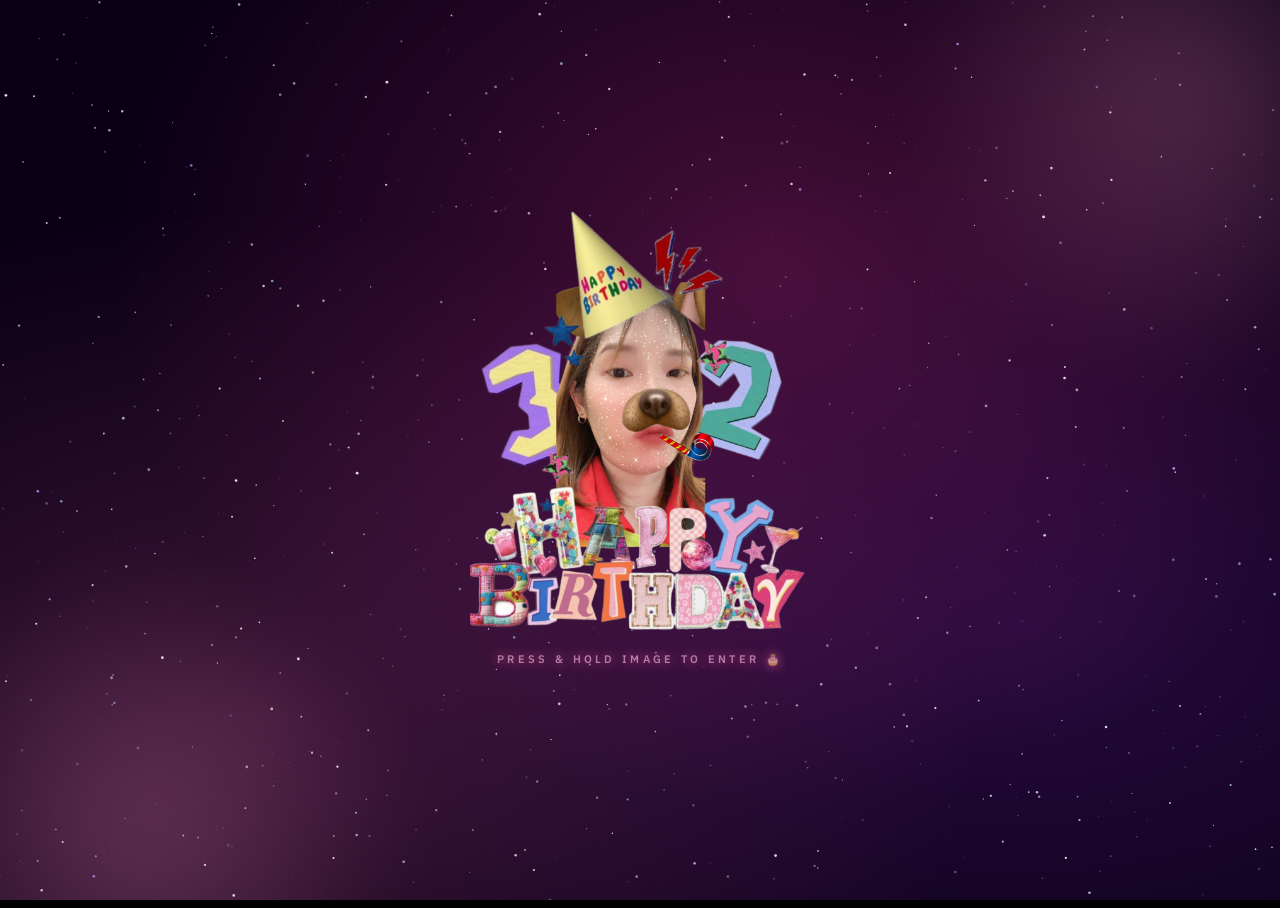
==== commit ac127fa9: "Initial commit" ====
--- a/index.html
+++ b/index.html
@@ -832,8 +832,8 @@
                 "effect": "polaroid"
             },
             {
-                "name": "เวลาของเรา",
-                "message": "ทุกวินาทีที่ผ่านไปกับเธอ คือช่วงเวลาที่ดีที่สุดในชีวิต ❤️",
+                "name": "เก่งมากกก ❤️",
+                "message": "",
                 "src": "stick1.png",
                 "hue": 330,
                 "pattern": "none",
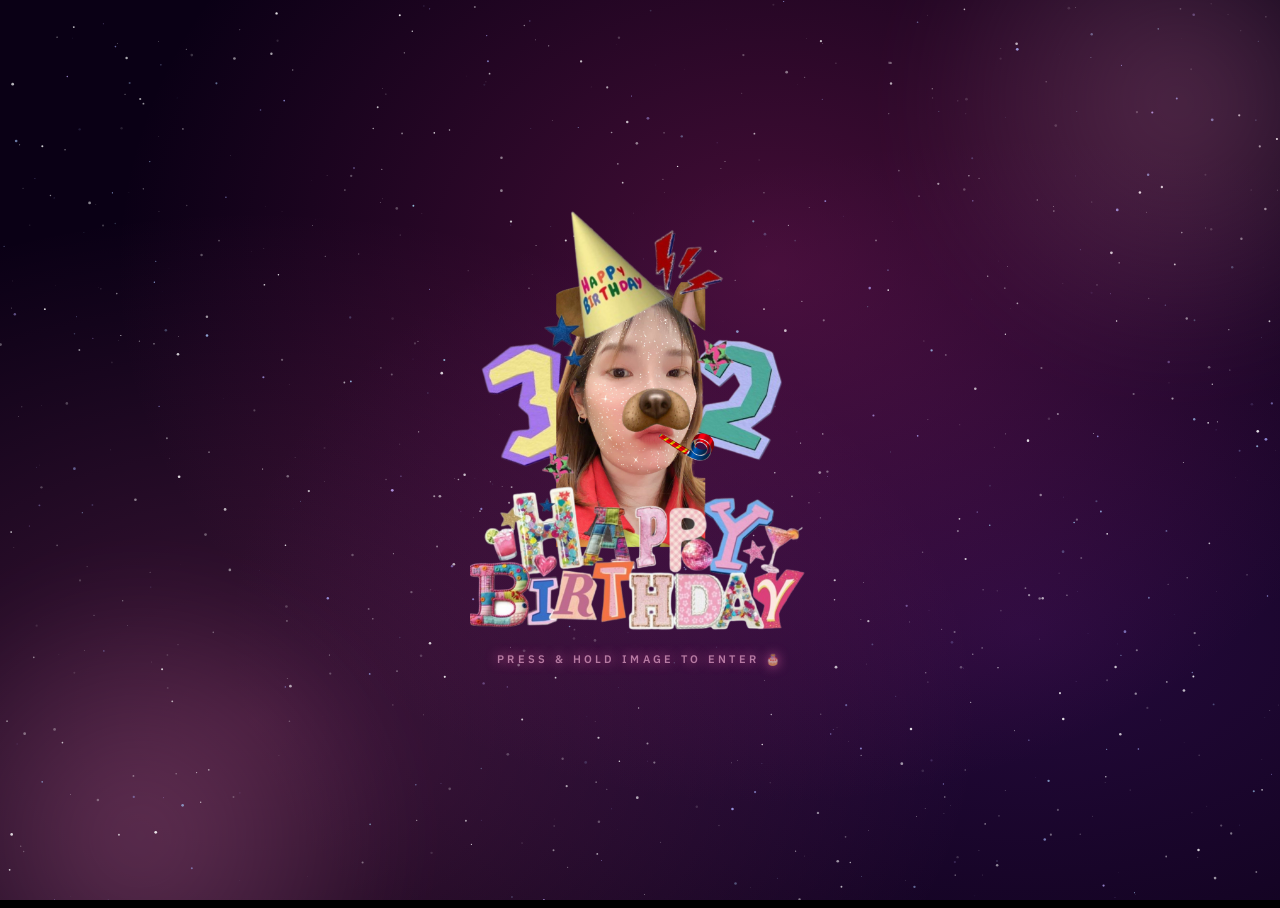
==== commit 466daba2: "Initial commit" ====
--- a/index.html
+++ b/index.html
@@ -1923,15 +1923,8 @@
             jigsawBoard.style.height = BOARD_H + 'px';
             jigsawBoard.style.background = 'rgba(30,0,15,0.8)';
 
-            // วาดเส้นกริด
-            const gridCanvas = document.createElement('canvas');
-            gridCanvas.width = BOARD_W; gridCanvas.height = BOARD_H;
-            gridCanvas.style.cssText = 'position:absolute;inset:0;pointer-events:none;';
-            const gc = gridCanvas.getContext('2d');
-            gc.strokeStyle = 'rgba(255,150,200,0.2)'; gc.lineWidth = 1;
-            for (let c = 1; c < COLS; c++) { gc.beginPath(); gc.moveTo(c*PIECE_W,0); gc.lineTo(c*PIECE_W,BOARD_H); gc.stroke(); }
-            for (let r = 1; r < ROWS; r++) { gc.beginPath(); gc.moveTo(0,r*PIECE_H); gc.lineTo(BOARD_W,r*PIECE_H); gc.stroke(); }
-            jigsawBoard.appendChild(gridCanvas);
+            // ไม่วาดเส้นกริด — ให้ภาพดูสะอาด
+            const gridCanvas = null;
 
             const img = new Image();
                 img.src = plate.image || 'love.jpg';            
